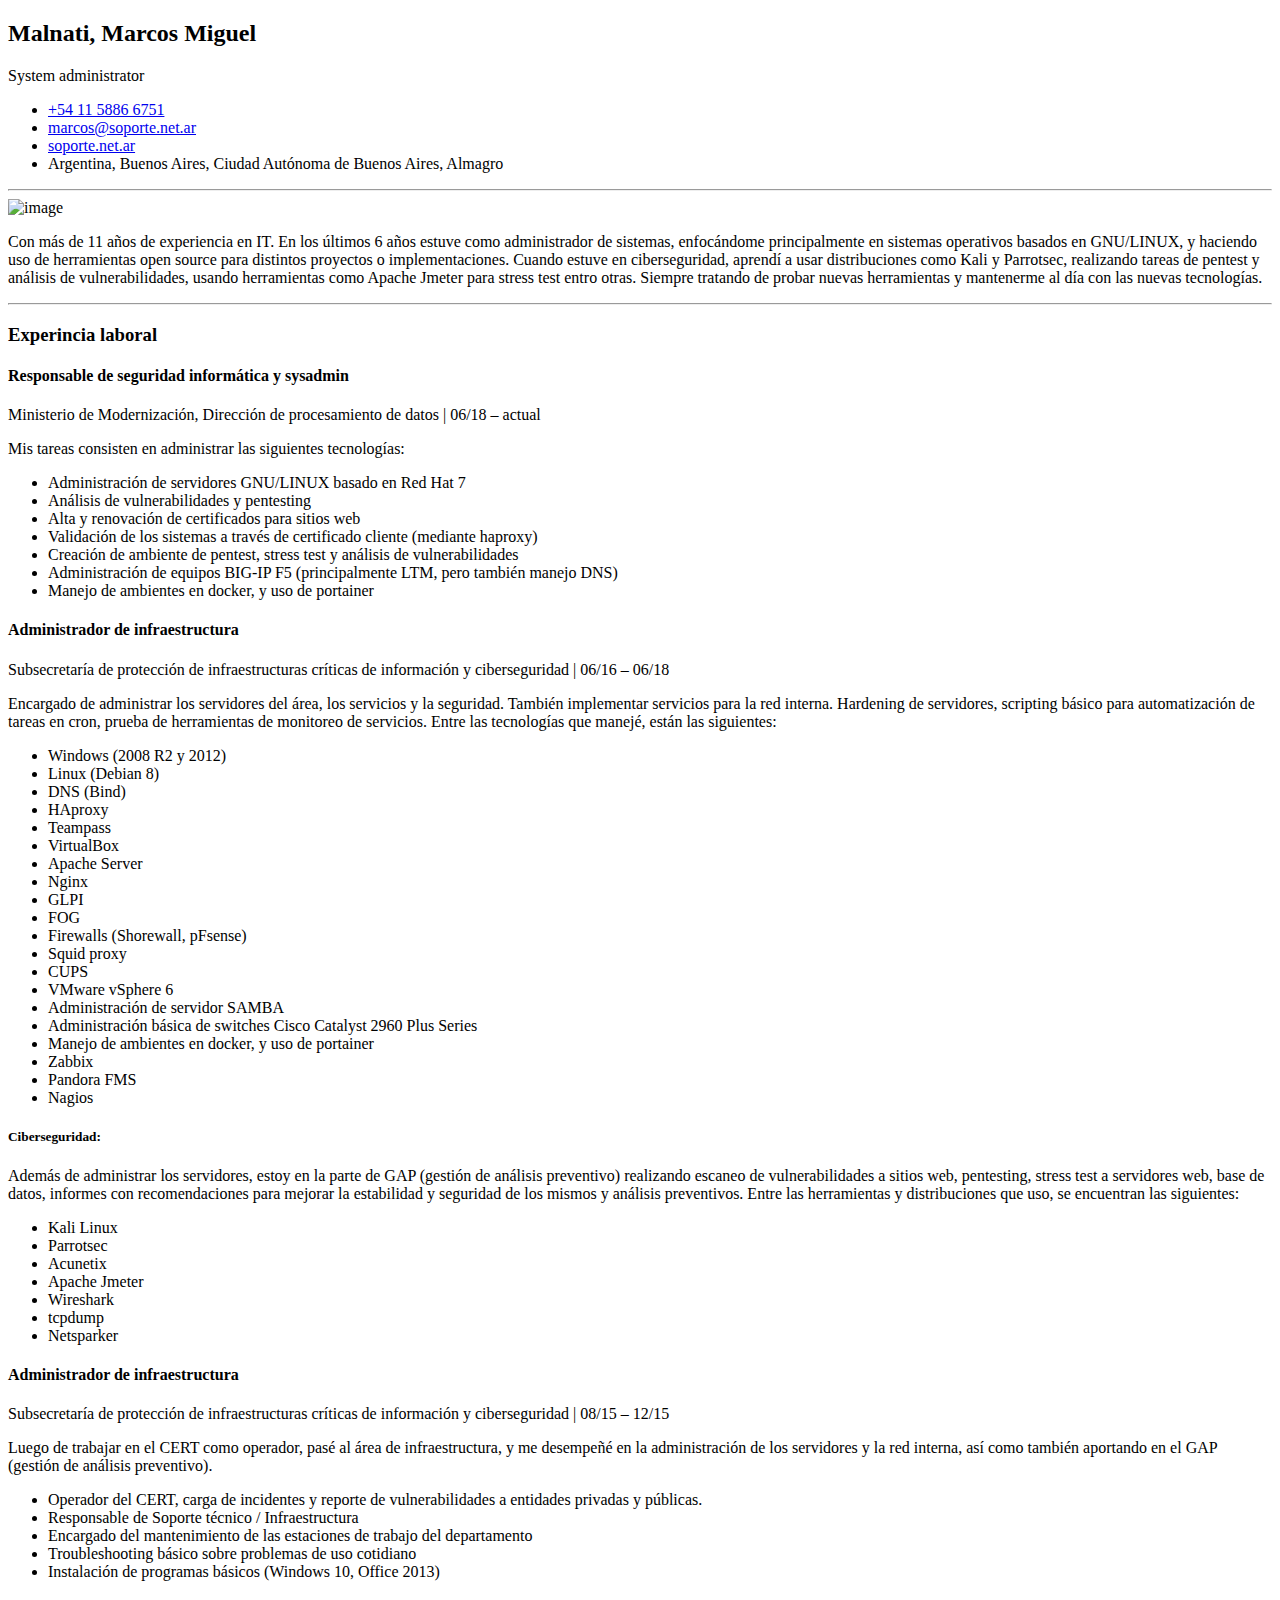
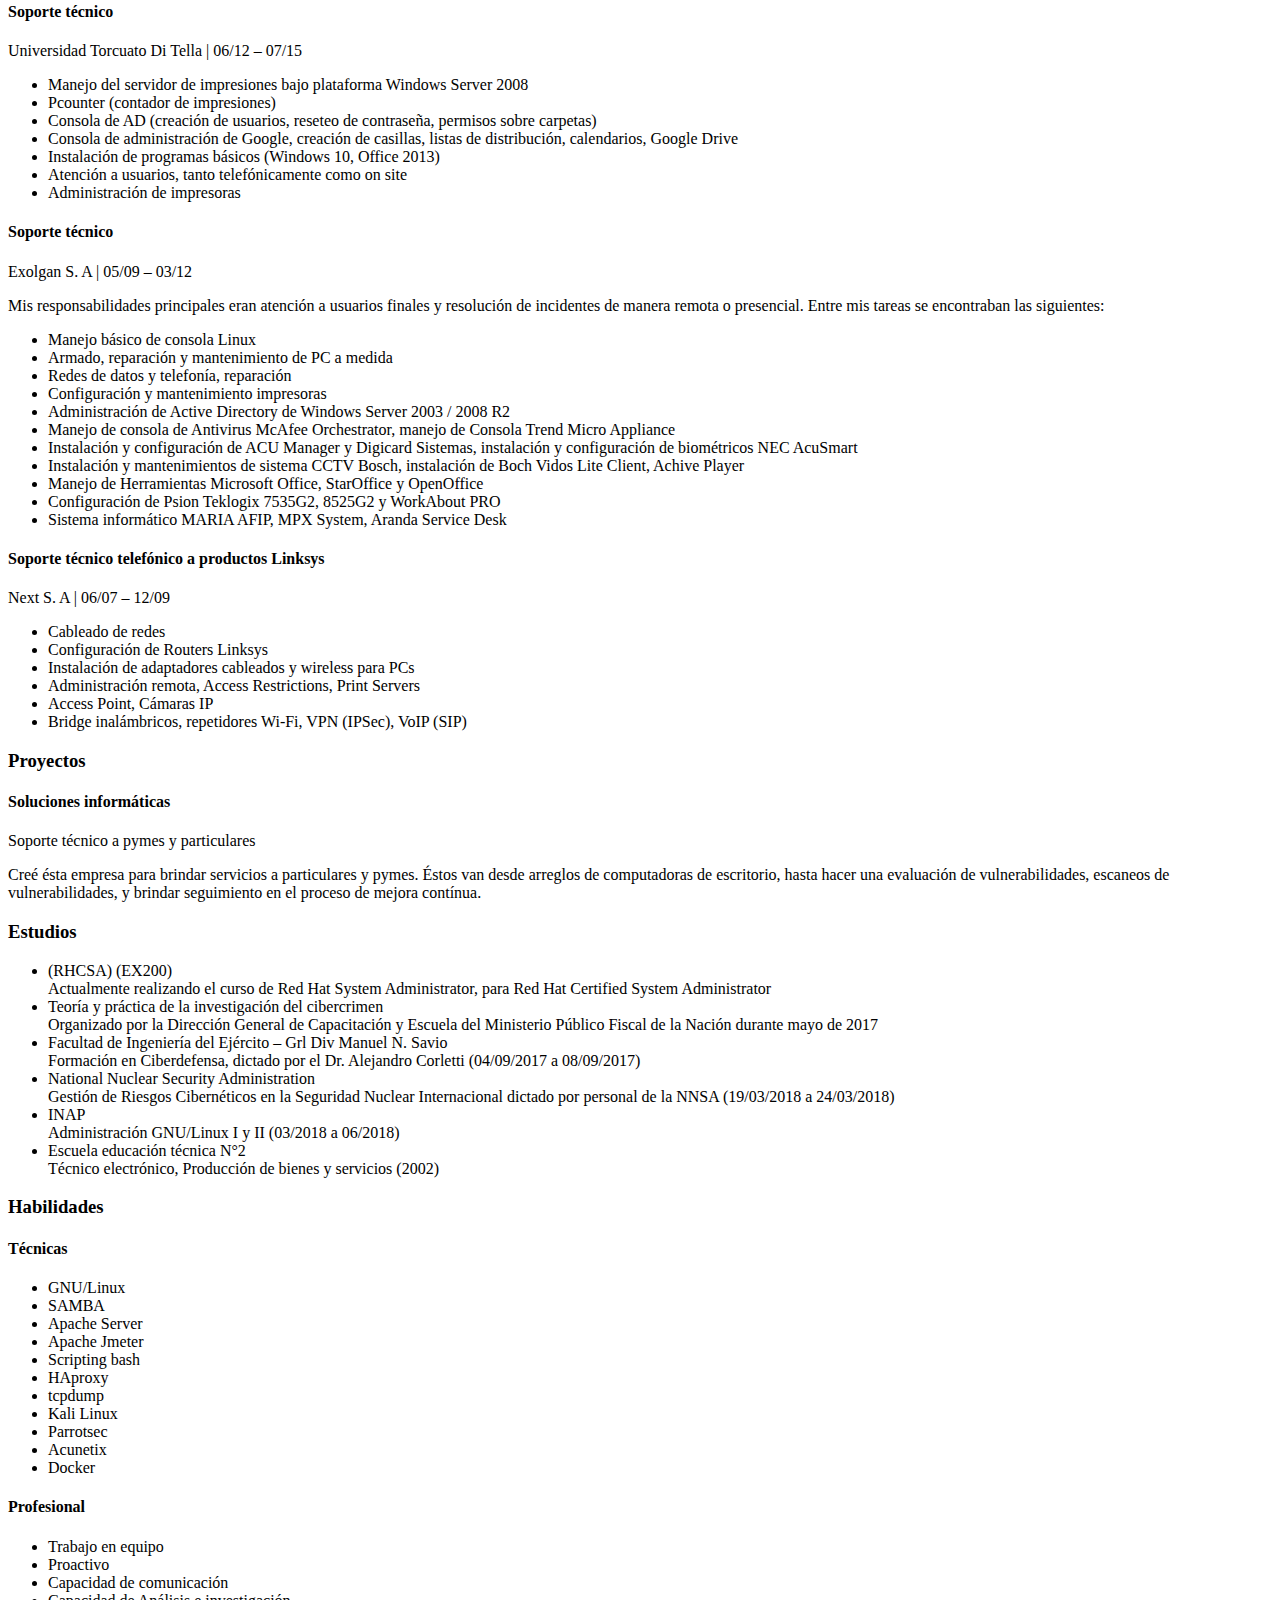
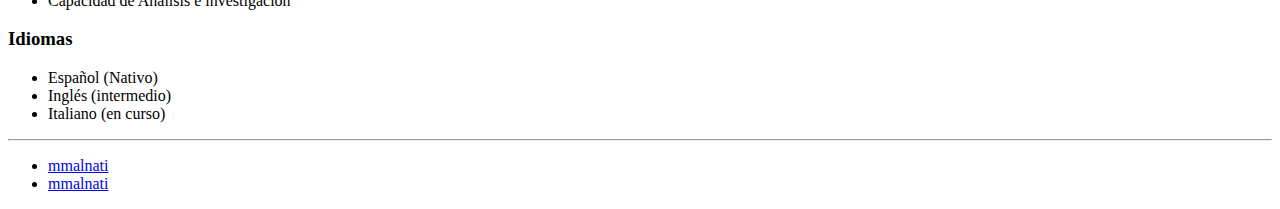
==== index.html @ 599918eb "prueba css" ====
<!DOCTYPE html>

<html lang="en">

<head>


	<meta name="generator" content="Hugo 0.64.0" />

	<!-- Global site tag (gtag.js) - Google Analytics -->
	<script async src="https://www.googletagmanager.com/gtag/js?id=UA-158036028-2"></script>
	<script>
		window.dataLayer = window.dataLayer || [];

		function gtag() {
			dataLayer.push(arguments);
		}
		gtag('js', new Date());

		gtag('config', 'UA-158036028-2');
	</script>



	<title>Malnati, Marcos Miguel</title>	<meta charset="utf-8">
	<meta http-equiv="X-UA-Compatible" content="IE=edge">
	<meta name="viewport" content="width=device-width, initial-scale=1.0">
	<meta name="description" content="DevResume - Bootstrap 4 Resume/CV Template For Software Developers">
	<meta name="author" content="CowboySmall">
	<meta name="description" content="Currículum vitae - Marcos Malnati">

	<link rel="shortcut icon" href="favicon.ico">



	<meta charset="utf-8">
	<meta http-equiv="X-UA-Compatible" content="IE=edge">
	<meta name="viewport" content="width=device-width, initial-scale=1.0">
	<meta name="description" content="Currículum vitae - Marcos Malnati">

	<link rel="shortcut icon" href="favicon.ico">


	<link rel="stylesheet" href="https://fonts.googleapis.com/css?family=Roboto:300,400,500,700,900">


	<link rel="stylesheet" href="https://themes.3rdwavemedia.com/demo/devresume/assets/css/devresume.css">


</head>

<body>

	<div class="class=" main-wrapper">

		<div class="container px-3 px-lg-5">

			<article class="resume-wrapper mx-auto theme-bg-light p-5 mb-5 my-5 shadow-lg">


				<div class="resume-header">

					<div class="row align-items-center">



						<div class="resume-title col-12 col-md-6 col-lg-8 col-xl-9">
							<h2 class="resume-name mb-0 text-uppercase">Malnati, Marcos Miguel</h2>
							<div class="resume-tagline mb-3 mb-md-0">System administrator</div>
						</div>





						<div class="resume-contact col-12 col-md-6 col-lg-4 col-xl-3">
							<ul class="list-unstyled mb-0">

								<li class="mb-2"><i class="fas fa-phone-square fa-fw fa-lg mr-2"></i><a class="resume-link" href="tel:+54 11 5886 6751">+54 11 5886 6751</a></li>

								<li class="mb-2"><i class="fas fa-envelope-square fa-fw fa-lg mr-2"></i><a class="resume-link" href="mailto:marcos@soporte.net.ar">marcos@soporte.net.ar</a></li>

								<li class="mb-2"><i class="fas fa-globe fa-fw fa-lg mr-2"></i><a class="resume-link" href="https://soporte.net.ar" target="_blank">soporte.net.ar</a></li>

								<li class="mb-0"><i class="fas fa-map-marker-alt fa-fw fa-lg mr-2"></i>Argentina, Buenos Aires, Ciudad Autónoma de Buenos Aires, Almagro</li>
							</ul>
						</div>



					</div>

				</div>


				<hr>



				<div class="resume-intro py-3">

					<div class="media flex-column flex-md-row align-items-center">


						<img class="resume-profile-image mb-3 mb-md-0 mr-md-5 ml-md-0 rounded mx-auto" src="https://raw.githubusercontent.com/mmalnati/mmalnati.github.io/master/yo2.jpg" alt="image">


						<div class="media-body text-left">
							<p class="mb-0">Con más de 11 años de experiencia en IT. En los últimos 6 años estuve como administrador de sistemas, enfocándome principalmente en sistemas operativos basados en GNU/LINUX, y haciendo uso de herramientas open source para distintos proyectos o implementaciones.
Cuando estuve en ciberseguridad, aprendí a usar distribuciones como Kali y Parrotsec, realizando tareas de pentest y análisis de vulnerabilidades, usando herramientas como Apache Jmeter para stress test entro otras. Siempre tratando de probar nuevas herramientas y mantenerme al día con las nuevas tecnologías.</p>
						</div>

					</div>

				</div>



				<hr>

				<div class="resume-body">

					<div class="row">

						<div class="resume-main col-12 col-lg-8 col-xl-9 pr-0 pr-lg-5">



							<section class="work-section py-3">

								<h3 class="text-uppercase resume-section-heading mb-4">Experincia laboral</h3>

								<div class="item mb-3">
									<div class="item-heading row align-items-center mb-2">
										<h4 class="item-title col-12 col-md-6 col-lg-6 mb-2 mb-md-0">Responsable de seguridad informática y sysadmin</h4>
										<div class="item-meta col-12 col-md-6 col-lg-6 text-muted text-left text-md-right">Ministerio de Modernización, Dirección de procesamiento de datos | 06/18 – actual</div>
									</div>
									<div class="item-content">
										<p>
											Mis tareas consisten en administrar las siguientes tecnologías:
											<ul>
												<li>Administración de servidores GNU/LINUX basado en Red Hat 7</li>
												<li>Análisis de vulnerabilidades y pentesting</li>
												<li>Alta y renovación de certificados para sitios web</li>
												<li>Validación de los sistemas a través de certificado cliente (mediante haproxy)</li>
												<li>Creación de ambiente de pentest, stress test y análisis de vulnerabilidades</li>
												<li>Administración de equipos BIG-IP F5 (principalmente LTM, pero también manejo DNS)</li>
												<li>Manejo de ambientes en docker, y uso de portainer</li>
											</ul>
										</p>

										</ul>
									</div>
								</div>

								<div class="item mb-3">
									<div class="item-heading row align-items-center mb-2">
										<h4 class="item-title col-12 col-md-6 col-lg-6 mb-2 mb-md-0">Administrador de infraestructura</h4>
										<div class="item-meta col-12 col-md-6 col-lg-6 text-muted text-left text-md-right">Subsecretaría de protección de infraestructuras críticas de información y ciberseguridad | 06/16 – 06/18</div>
									</div>
									<div class="item-content">
										<p>
											Encargado de administrar los servidores del área, los servicios y la seguridad. También implementar servicios para la red interna. Hardening de servidores, scripting básico para automatización de tareas en cron, prueba de
											herramientas de monitoreo de servicios. Entre las tecnologías que manejé, están las siguientes:
											<ul>
												<li>Windows (2008 R2 y 2012)</li>
												<li>Linux (Debian 8)</li>
												<li>DNS (Bind)</li>
												<li>HAproxy</li>
												<li>Teampass</li>
												<li>VirtualBox</li>
												<li>Apache Server</li>
												<li>Nginx</li>
												<li>GLPI</li>
												<li>FOG</li>
												<li>Firewalls (Shorewall, pFsense)</li>
												<li>Squid proxy</li>
												<li>CUPS</li>
												<li>VMware vSphere 6</li>
												<li>Administración de servidor SAMBA</li>
												<li>Administración básica de switches Cisco Catalyst 2960 Plus Series</li>
												<li>Manejo de ambientes en docker, y uso de portainer</li>
												<li>Zabbix</li>
												<li>Pandora FMS</li>
												<li>Nagios</li>
											</ul>
											<h5>Ciberseguridad:</h5>

											<p>Además de administrar los servidores, estoy en la parte de GAP (gestión de análisis preventivo) realizando escaneo de vulnerabilidades a sitios web, pentesting, stress test a servidores web, base de datos, informes con
												recomendaciones para mejorar la estabilidad y seguridad de los mismos y análisis preventivos. Entre las herramientas y distribuciones que uso, se encuentran las siguientes:</p>
											<ul>
												<li>Kali Linux</li>
												<li>Parrotsec</li>
												<li>Acunetix</li>
												<li>Apache Jmeter</li>
												<li>Wireshark</li>
												<li>tcpdump</li>
												<li>Netsparker</li>
											</ul>
										</p>
										<ul class="resume-list">

										</ul>
									</div>
								</div>

								<div class="item mb-3">
									<div class="item-heading row align-items-center mb-2">
										<h4 class="item-title col-12 col-md-6 col-lg-6 mb-2 mb-md-0">Administrador de infraestructura</h4>
										<div class="item-meta col-12 col-md-6 col-lg-6 text-muted text-left text-md-right">Subsecretaría de protección de infraestructuras críticas de información y ciberseguridad | 08/15 – 12/15</div>
									</div>
									<div class="item-content">
										<p>
											Luego de trabajar en el CERT como operador, pasé al área de infraestructura, y me desempeñé en la administración de los servidores y la red interna, así como también aportando en el GAP (gestión de análisis preventivo).
											<ul>
												<li>Operador del CERT, carga de incidentes y reporte de vulnerabilidades a entidades privadas y públicas.</li>
												<li>Responsable de Soporte técnico / Infraestructura</li>
												<li>Encargado del mantenimiento de las estaciones de trabajo del departamento</li>
												<li>Troubleshooting básico sobre problemas de uso cotidiano</li>
												<li>Instalación de programas básicos (Windows 10, Office 2013)</li>
											</ul>
										</p>

										</ul>
									</div>
								</div>

								<div class="item mb-3">
									<div class="item-heading row align-items-center mb-2">
										<h4 class="item-title col-12 col-md-6 col-lg-6 mb-2 mb-md-0">Soporte técnico</h4>
										<div class="item-meta col-12 col-md-6 col-lg-6 text-muted text-left text-md-right">Universidad Torcuato Di Tella | 06/12 – 07/15</div>
									</div>
									<div class="item-content">
										<ul>
											<li>Manejo del servidor de impresiones bajo plataforma Windows Server 2008</li>
											<li>Pcounter (contador de impresiones)</li>
											<li>Consola de AD (creación de usuarios, reseteo de contraseña, permisos sobre carpetas)</li>
											<li>Consola de administración de Google, creación de casillas, listas de distribución, calendarios, Google Drive</li>
											<li>Instalación de programas básicos (Windows 10, Office 2013)</li>
											<li>Atención a usuarios, tanto telefónicamente como on site</li>
											<li>Administración de impresoras</li>
										</ul>
										<ul class="resume-list">

										</ul>
									</div>
								</div>

								<div class="item mb-3">
									<div class="item-heading row align-items-center mb-2">
										<h4 class="item-title col-12 col-md-6 col-lg-6 mb-2 mb-md-0">Soporte técnico</h4>
										<div class="item-meta col-12 col-md-6 col-lg-6 text-muted text-left text-md-right">Exolgan S. A | 05/09 – 03/12</div>
									</div>
									<div class="item-content">
										<p>Mis responsabilidades principales eran atención a usuarios finales y resolución de incidentes de manera remota o presencial. Entre mis tareas se encontraban las siguientes:</p>
										<ul>
											<li>Manejo básico de consola Linux</li>
											<li>Armado, reparación y mantenimiento de PC a medida</li>
											<li>Redes de datos y telefonía, reparación</li>
											<li>Configuración y mantenimiento impresoras</li>
											<li>Administración de Active Directory de Windows Server 2003 / 2008 R2</li>
											<li>Manejo de consola de Antivirus McAfee Orchestrator, manejo de Consola Trend Micro Appliance</li>
											<li>Instalación y configuración de ACU Manager y Digicard Sistemas, instalación y configuración de biométricos NEC AcuSmart</li>
											<li>Instalación y mantenimientos de sistema CCTV Bosch, instalación de Boch Vidos Lite Client, Achive Player</li>
											<li>Manejo de Herramientas Microsoft Office, StarOffice y OpenOffice</li>
											<li>Configuración de Psion Teklogix 7535G2, 8525G2 y WorkAbout PRO</li>
											<li>Sistema informático MARIA AFIP, MPX System, Aranda Service Desk</li>
										</ul>
										<ul class="resume-list">

										</ul>
									</div>
								</div>


								<div class="item mb-3">
									<div class="item-heading row align-items-center mb-2">
										<h4 class="item-title col-12 col-md-6 col-lg-6 mb-2 mb-md-0">Soporte técnico telefónico a productos Linksys</h4>
										<div class="item-meta col-12 col-md-6 col-lg-6 text-muted text-left text-md-right">Next S. A | 06/07 – 12/09</div>
									</div>
									<div class="item-content">
										<p>
																						<ul>
												<li>Cableado de redes</li>
												<li>Configuración de Routers Linksys</li>
												<li>Instalación de adaptadores cableados y wireless para PCs</li>
												<li>Administración remota, Access Restrictions, Print Servers</li>
												<li>Access Point, Cámaras IP</li>
												<li>Bridge inalámbricos, repetidores Wi-Fi, VPN (IPSec), VoIP (SIP)</li>
											</ul>
										</p>

										</ul>
									</div>
								</div>

							</section>





							<section class="project-section py-3">

								<h3 class="text-uppercase resume-section-heading mb-4">Proyectos</h3>


								<div class="item mb-3">
									<div class="item-heading row align-items-center mb-2">
										<h4 class="item-title col-12 col-md-6 col-lg-8 mb-2 mb-md-0">Soluciones informáticas</h4>
										<div class="item-meta col-12 col-md-6 col-lg-4 text-muted text-left text-md-right">Soporte técnico a pymes y particulares</div>
									</div>
									<div class="item-content">
										<p>Creé ésta empresa para brindar servicios a particulares y pymes. Éstos van desde arreglos de computadoras de escritorio, hasta hacer una evaluación de vulnerabilidades, escaneos de vulnerabilidades, y brindar seguimiento en el
											proceso de mejora contínua.</p>
									</div>
								</div>


							</section>



						</div>


						<aside class="resume-aside col-12 col-lg-4 col-xl-3 px-lg-4 pb-lg-4">




							<section class="education-section py-3">

								<h3 class="text-uppercase resume-section-heading mb-4">Estudios</h3>

								<ul class="list-unstyled resume-education-list">

									<li class="mb-3">
										<div class="resume-degree font-weight-bold">(RHCSA) (EX200)</div>
										<div class="resume-degree-org text-muted">Actualmente realizando el curso de Red Hat System Administrator, para Red Hat Certified System Administrator</div>
									</li>

									<li class="mb-3">
										<div class="resume-degree font-weight-bold">Teoría y práctica de la investigación del cibercrimen</div>
										<div class="resume-degree-org text-muted">Organizado por la Dirección General de Capacitación y Escuela del Ministerio Público Fiscal de la Nación durante mayo de 2017</div>
									</li>
									<li class="mb-3">
										<div class="resume-degree font-weight-bold">Facultad de Ingeniería del Ejército – Grl Div Manuel N. Savio</div>
										<div class="resume-degree-org text-muted">Formación en Ciberdefensa, dictado por el Dr. Alejandro Corletti (04/09/2017 a 08/09/2017)</div>
									</li>
									<li class="mb-3">
										<div class="resume-degree font-weight-bold">National Nuclear Security Administration</div>
										<div class="resume-degree-org text-muted">Gestión de Riesgos Cibernéticos en la Seguridad Nuclear Internacional dictado por personal de la NNSA (19/03/2018 a 24/03/2018)</div>
									</li>
									<li class="mb-3">
										<div class="resume-degree font-weight-bold">INAP</div>
										<div class="resume-degree-org text-muted">Administración GNU/Linux I y II (03/2018 a 06/2018)</div>
									</li>
									<li class="mb-3">
										<div class="resume-degree font-weight-bold">Escuela educación técnica N°2</div>
										<div class="resume-degree-org text-muted">Técnico electrónico, Producción de bienes y servicios (2002)</div>
									</li>

								</ul>

							</section>


							<section class="skills-section py-3">

								<h3 class="text-uppercase resume-section-heading mb-4">Habilidades</h3>


								<div class="item">
									<h4 class="item-title">Técnicas</h4>
									<ul class="list-unstyled resume-skills-list">

										<li class="mb-2">GNU/Linux</li>

										<li class="mb-2">SAMBA</li>

										<li class="mb-2">Apache Server</li>

										<li class="mb-2">Apache Jmeter</li>

										<li class="mb-2">Scripting bash</li>

										<li class="mb-2">HAproxy</li>

										<li class="mb-2">tcpdump</li>

										<li class="mb-2">Kali Linux</li>

										<li class="mb-2">Parrotsec</li>

										<li class="mb-2">Acunetix</li>

										<li class="mb-2">Docker</li>

									</ul>
								</div>

								<div class="item">
									<h4 class="item-title">Profesional</h4>
									<ul class="list-unstyled resume-skills-list">

										<li class="mb-2">Trabajo en equipo</li>

										<li class="mb-2">Proactivo</li>

										<li class="mb-2">Capacidad de comunicación</li>

										<li class="mb-2">Capacidad de Análisis e investigación</li>

									</ul>
								</div>


							</section>





							<section class="skills-section py-3">

								<h3 class="text-uppercase resume-section-heading mb-4">Idiomas</h3>

								<ul class="list-unstyled resume-lang-list">

									<li class="mb-2">Español <span class="text-muted">(Nativo)</span></li>

									<li class="mb-2">Inglés <span class="text-muted">(intermedio)</span></li>

									<li class="mb-2">Italiano <span class="text-muted">(en curso)</span></li>


								</ul>

							</section>

						</aside>


					</div>

				</div>

				<hr>



				<div class="resume-footer text-center">

					<ul class="resume-social-list list-inline mx-auto mb-0 d-inline-block text-muted">

						<li class="list-inline-item mb-lg-0 mr-3">
							<a class="resume-link" href="//github.com/mmalnati" target="_blank">
								<i class="fab fa-github-square fa-2x mr-2" data-fa-transform="down-4"></i>
								<span class="d-none d-lg-inline-block text-muted">mmalnati</span>
							</a>
						</li>

						<li class="list-inline-item mb-lg-0 mr-3">
							<a class="resume-link" href="//linkedin.com/in/mmalnati" target="_blank">
								<i class="fab fa-linkedin fa-2x mr-2" data-fa-transform="down-4"></i>
								<span class="d-none d-lg-inline-block text-muted">mmalnati</span>
							</a>
						</li>

					</ul>

				</div>



			</article>

		</div>


		<footer class="footer text-center py-4">


		</footer>


	</div>



	<script defer src="https://use.fontawesome.com/releases/v5.8.1/js/all.js" integrity="sha384-g5uSoOSBd7KkhAMlnQILrecXvzst9TdC09/VM+pjDTCM+1il8RHz5fKANTFFb+gQ" crossorigin="anonymous"></script>



</body>

</html>
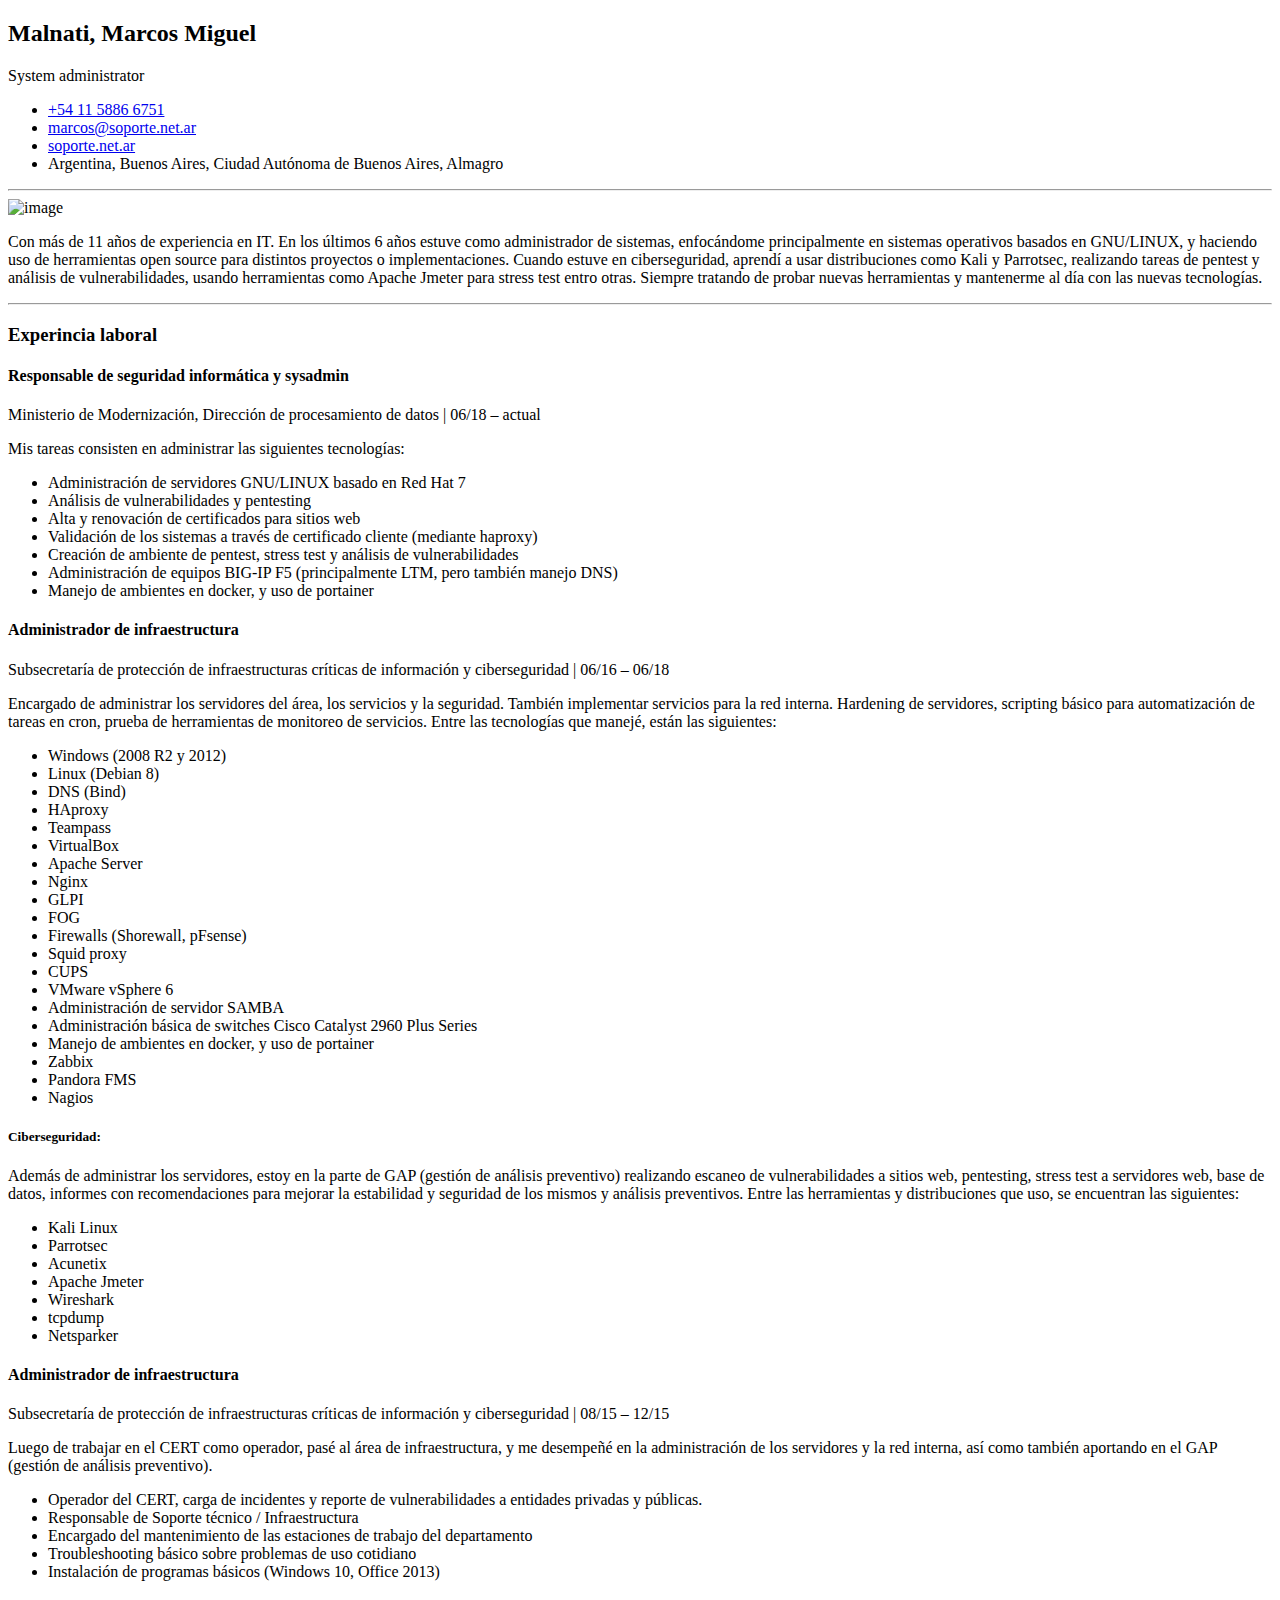
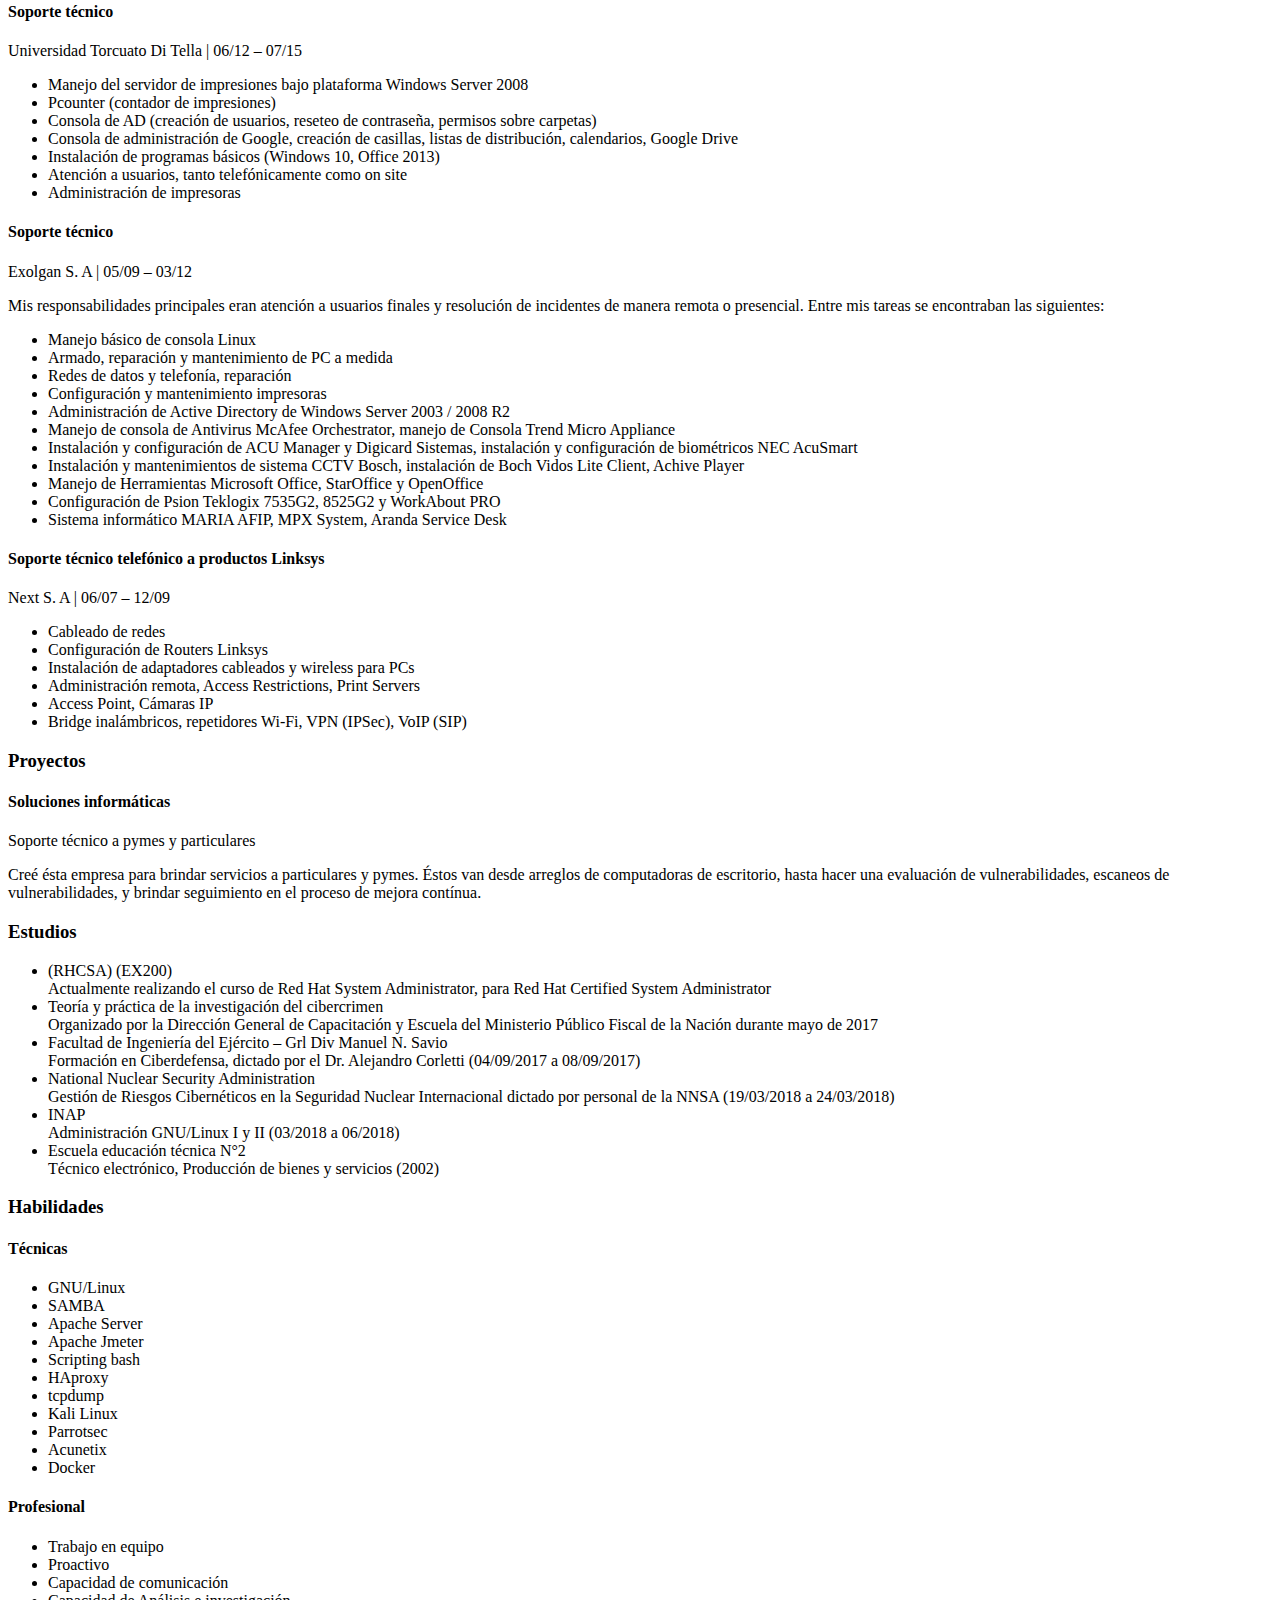
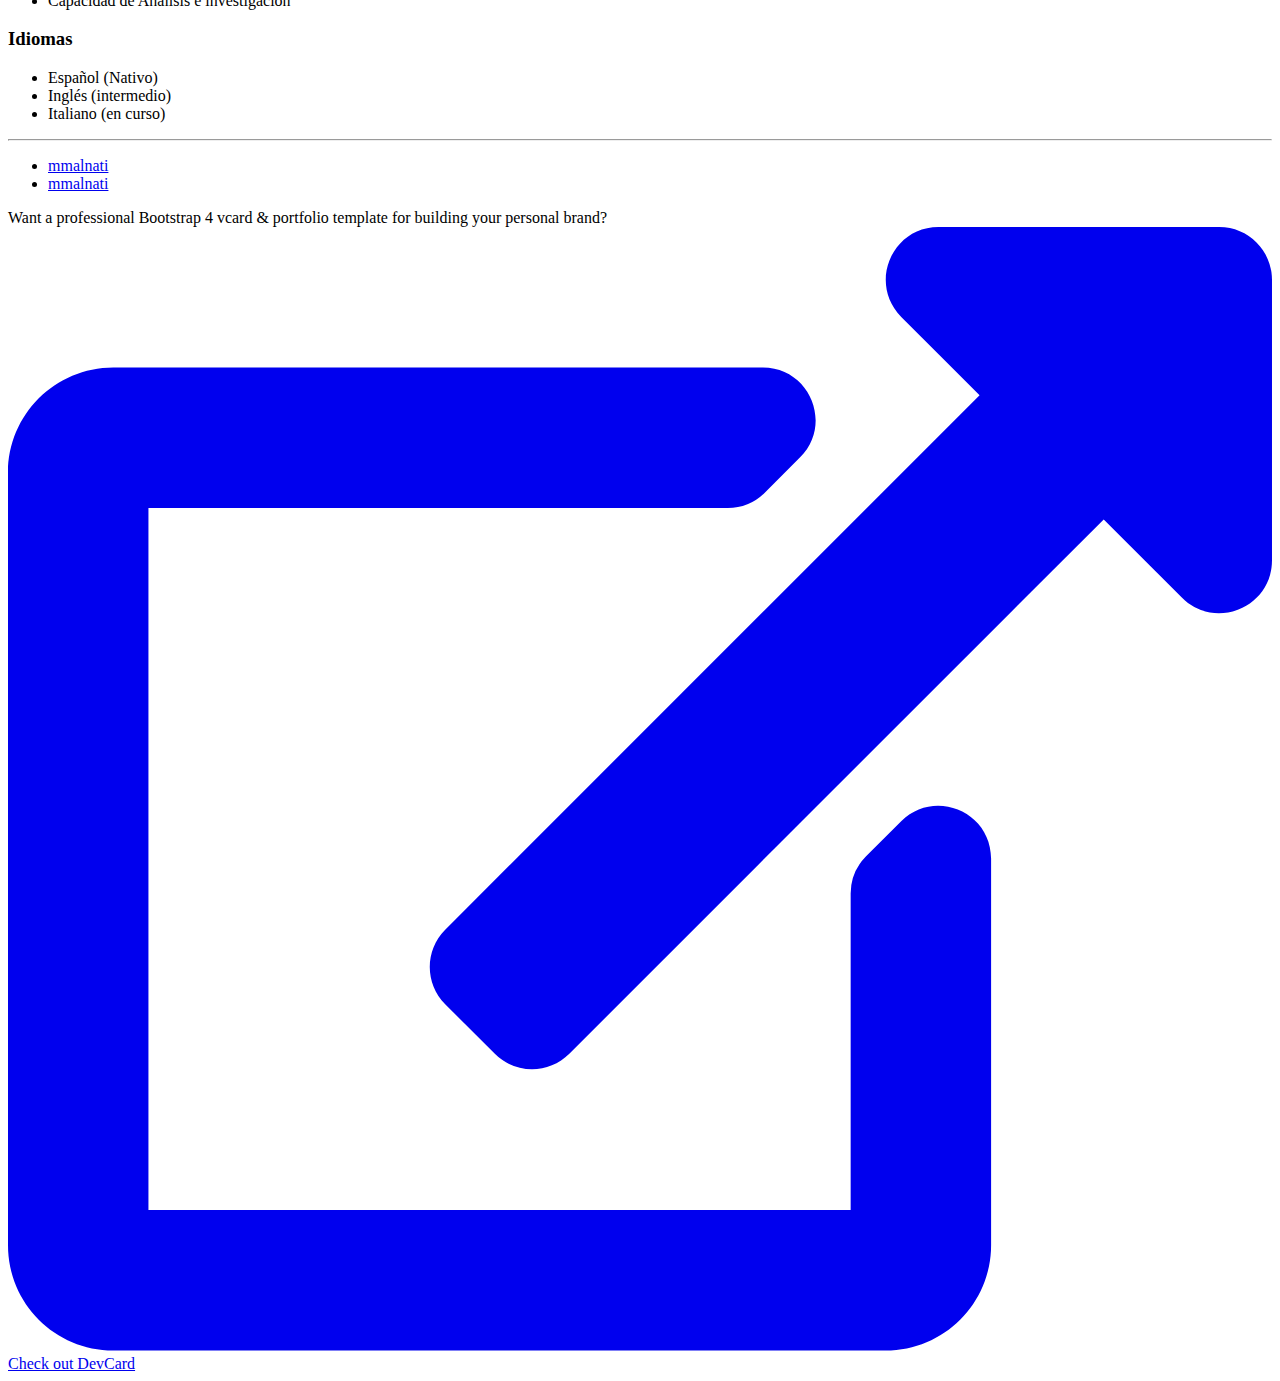
==== commit be2dd8ff: "cambio botón para descarga pdf" ====
--- a/index.html
+++ b/index.html
@@ -44,12 +44,18 @@
 	<link rel="stylesheet" href="https://fonts.googleapis.com/css?family=Roboto:300,400,500,700,900">
 
 
-	<link rel="stylesheet" href="https://themes.3rdwavemedia.com/demo/devresume/assets/css/devresume.css">
+	<link rel="stylesheet" href="css/devresume.css">
 
 
 </head>
 
 <body>
+
+
+
+
+
+
 
 	<div class="class=" main-wrapper">
 
@@ -470,6 +476,11 @@
 
 					</ul>
 
+
+					<div class="demo-banner px-2 py-3 text-white text-center font-weight-bold bg-primary">Want a professional Bootstrap 4 vcard &amp; portfolio template for building your personal brand?<br class="d-lg-none"><a class="btn demo-btn-on-bg text-white font-weight-bold ml-2 mt-2 mt-lg-0" href="https://themes.3rdwavemedia.com/bootstrap-templates/resume/devcard-bootstrap-4-vcard-portfolio-template-for-software-developers/" target="_blank"><svg class="svg-inline--fa fa-external-link-alt fa-w-18 mr-2" aria-hidden="true" focusable="false" data-prefix="fas" data-icon="external-link-alt" role="img" xmlns="http://www.w3.org/2000/svg" viewBox="0 0 576 512" data-fa-i2svg=""><path fill="currentColor" d="M576 24v127.984c0 21.461-25.96 31.98-40.971 16.971l-35.707-35.709-243.523 243.523c-9.373 9.373-24.568 9.373-33.941 0l-22.627-22.627c-9.373-9.373-9.373-24.569 0-33.941L442.756 76.676l-35.703-35.705C391.982 25.9 402.656 0 424.024 0H552c13.255 0 24 10.745 24 24zM407.029 270.794l-16 16A23.999 23.999 0 0 0 384 303.765V448H64V128h264a24.003 24.003 0 0 0 16.97-7.029l16-16C376.089 89.851 365.381 64 344 64H48C21.49 64 0 85.49 0 112v352c0 26.51 21.49 48 48 48h352c26.51 0 48-21.49 48-48V287.764c0-21.382-25.852-32.09-40.971-16.97z"></path></svg><!-- <i class="fas fa-external-link-alt mr-2"></i> -->Check out DevCard</a>
+						</div>
+
+						
 				</div>
 
 
@@ -495,4 +506,6 @@
 
 </body>
 
+
+
 </html>
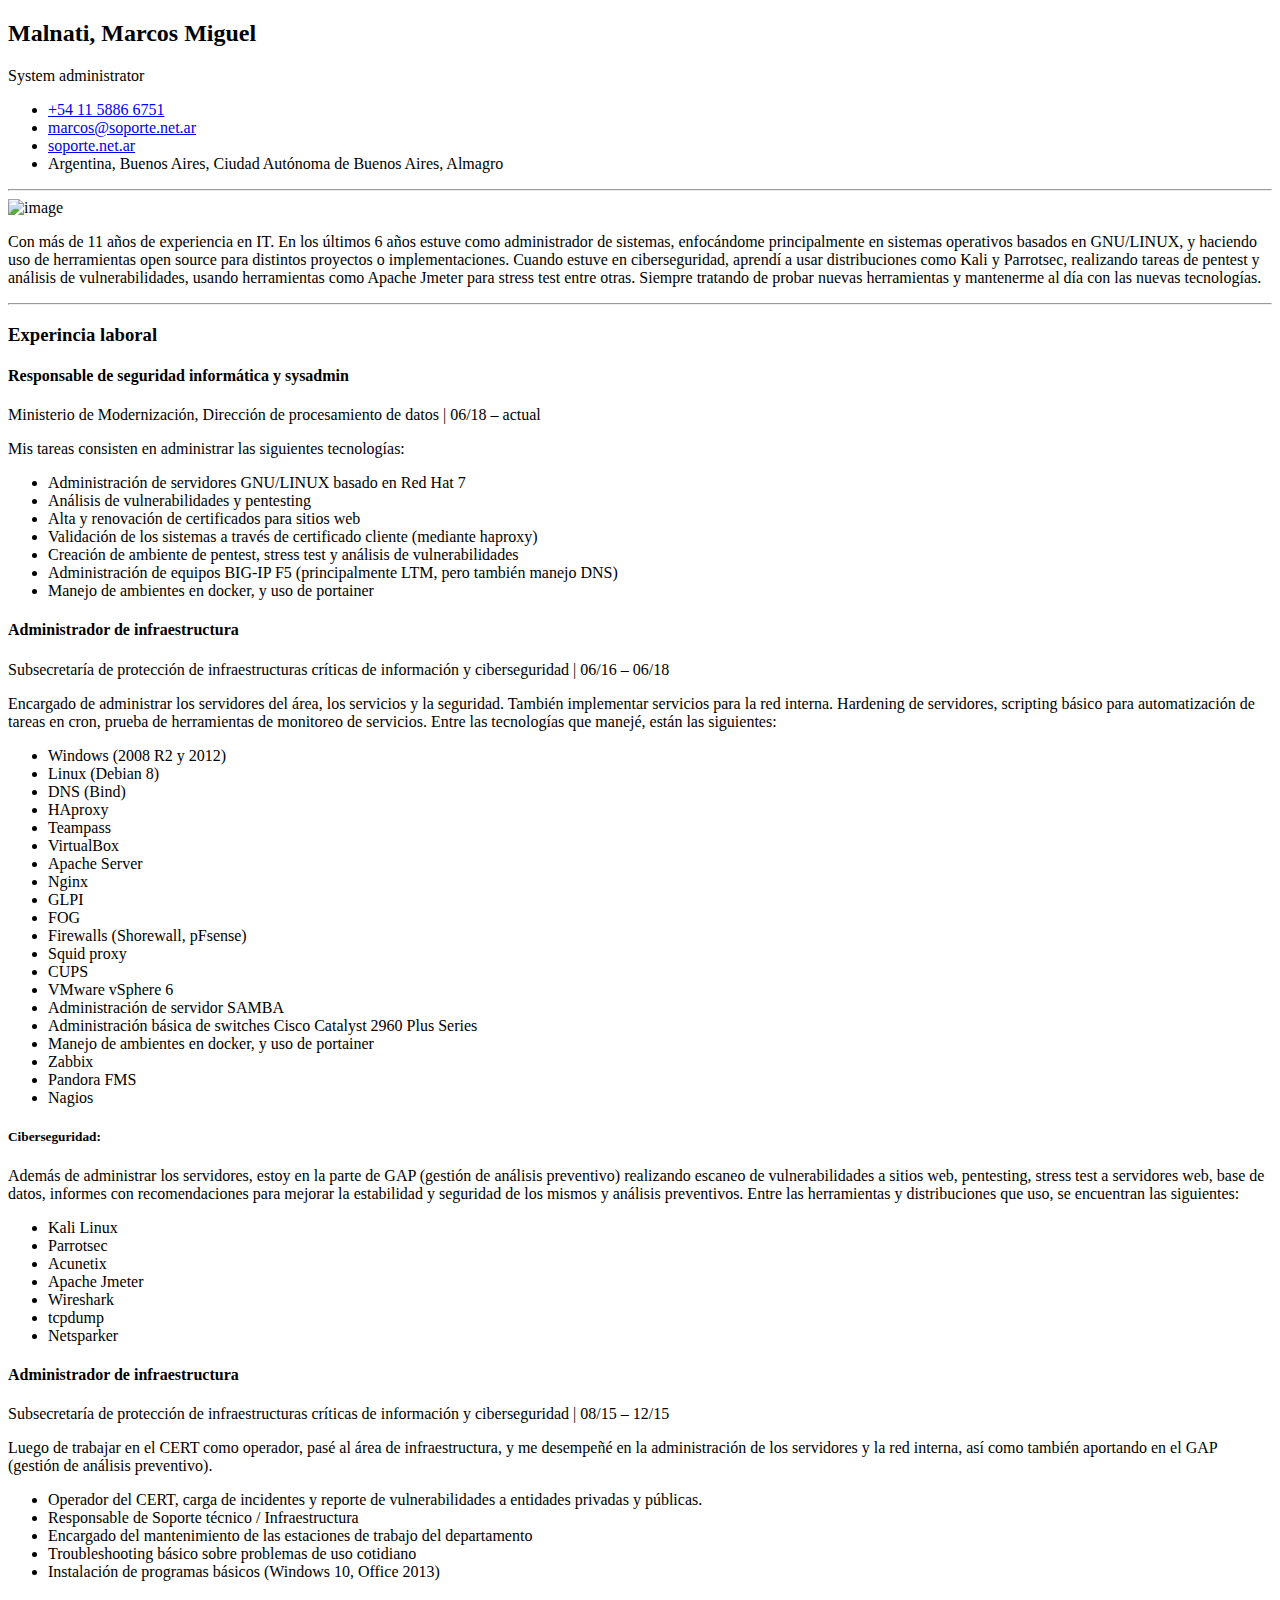
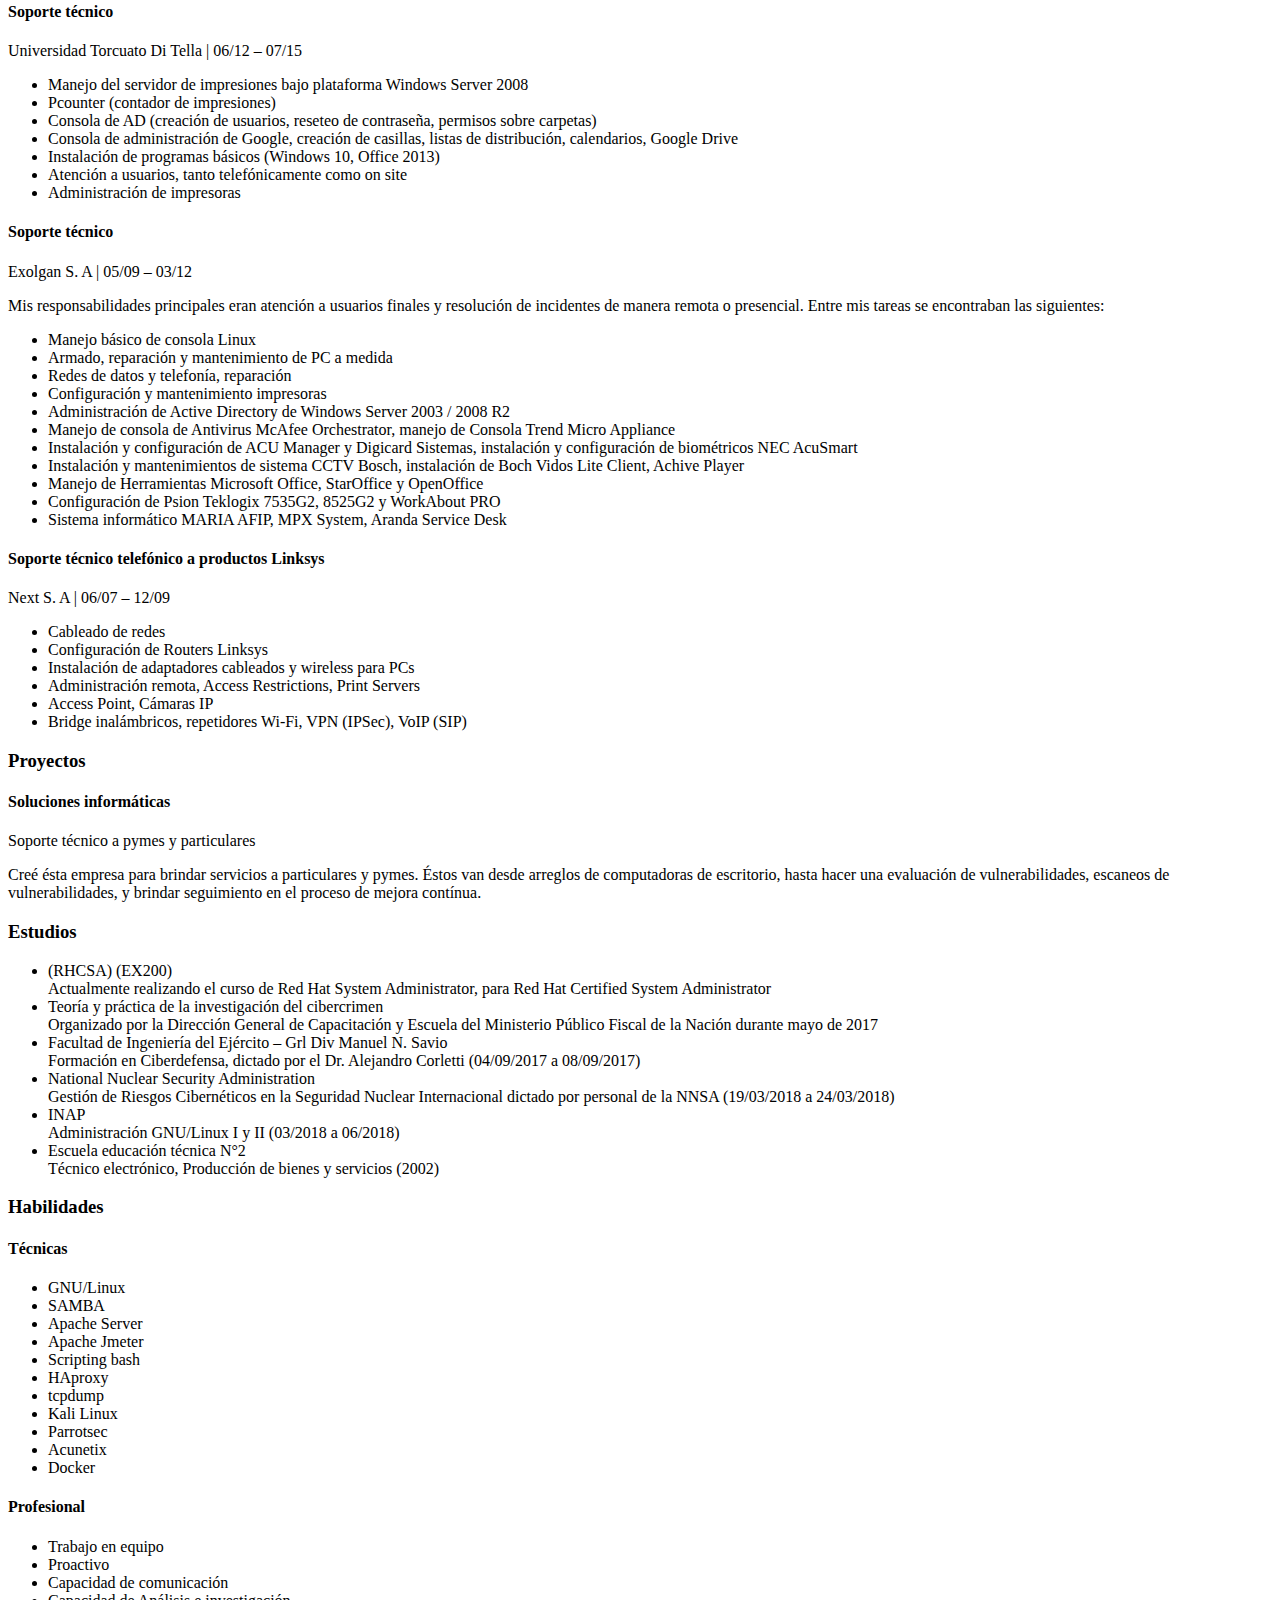
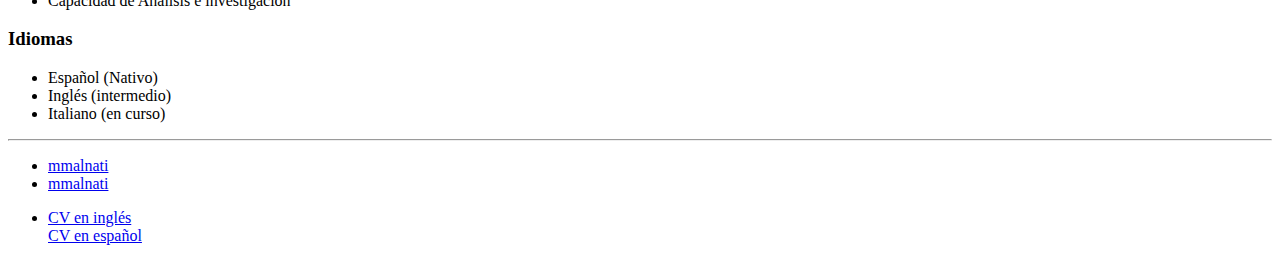
==== commit cb34621a: "agrego botones para descarga de pdf" ====
--- a/index.html
+++ b/index.html
@@ -113,7 +113,7 @@
 
 						<div class="media-body text-left">
 							<p class="mb-0">Con más de 11 años de experiencia en IT. En los últimos 6 años estuve como administrador de sistemas, enfocándome principalmente en sistemas operativos basados en GNU/LINUX, y haciendo uso de herramientas open source para distintos proyectos o implementaciones.
-Cuando estuve en ciberseguridad, aprendí a usar distribuciones como Kali y Parrotsec, realizando tareas de pentest y análisis de vulnerabilidades, usando herramientas como Apache Jmeter para stress test entro otras. Siempre tratando de probar nuevas herramientas y mantenerme al día con las nuevas tecnologías.</p>
+Cuando estuve en ciberseguridad, aprendí a usar distribuciones como Kali y Parrotsec, realizando tareas de pentest y análisis de vulnerabilidades, usando herramientas como Apache Jmeter para stress test entre otras. Siempre tratando de probar nuevas herramientas y mantenerme al día con las nuevas tecnologías.</p>
 						</div>
 
 					</div>
@@ -476,11 +476,6 @@
 
 					</ul>
 
-
-					<div class="demo-banner px-2 py-3 text-white text-center font-weight-bold bg-primary">Want a professional Bootstrap 4 vcard &amp; portfolio template for building your personal brand?<br class="d-lg-none"><a class="btn demo-btn-on-bg text-white font-weight-bold ml-2 mt-2 mt-lg-0" href="https://themes.3rdwavemedia.com/bootstrap-templates/resume/devcard-bootstrap-4-vcard-portfolio-template-for-software-developers/" target="_blank"><svg class="svg-inline--fa fa-external-link-alt fa-w-18 mr-2" aria-hidden="true" focusable="false" data-prefix="fas" data-icon="external-link-alt" role="img" xmlns="http://www.w3.org/2000/svg" viewBox="0 0 576 512" data-fa-i2svg=""><path fill="currentColor" d="M576 24v127.984c0 21.461-25.96 31.98-40.971 16.971l-35.707-35.709-243.523 243.523c-9.373 9.373-24.568 9.373-33.941 0l-22.627-22.627c-9.373-9.373-9.373-24.569 0-33.941L442.756 76.676l-35.703-35.705C391.982 25.9 402.656 0 424.024 0H552c13.255 0 24 10.745 24 24zM407.029 270.794l-16 16A23.999 23.999 0 0 0 384 303.765V448H64V128h264a24.003 24.003 0 0 0 16.97-7.029l16-16C376.089 89.851 365.381 64 344 64H48C21.49 64 0 85.49 0 112v352c0 26.51 21.49 48 48 48h352c26.51 0 48-21.49 48-48V287.764c0-21.382-25.852-32.09-40.971-16.97z"></path></svg><!-- <i class="fas fa-external-link-alt mr-2"></i> -->Check out DevCard</a>
-						</div>
-
-						
 				</div>
 
 
@@ -509,3 +504,26 @@
 
 
 </html>
+
+
+				<div class="resume-footer text-center">
+
+					<ul class="resume-social-list list-inline mx-auto mb-0 d-inline-block text-muted">
+
+						<li class="list-inline-item mb-lg-0 mr-3">
+							<a class="resume-link" href="/cvs/mmalnati-es" target="_blank">
+								<i class="fab fa-github-square fa-2x mr-2" data-fa-transform="down-4"></i>
+								<span class="d-none d-lg-inline-block text-muted">CV en inglés</span>
+							</a>
+						</li>
+
+						<i class="fa fa-file-pdf-o" aria-hidden="true"></i>
+							<a class="resume-link" href="/cvs/mmalnati-en" target="_blank">
+								<i class="fab fa-linkedin fa-2x mr-2" data-fa-transform="down-4"></i>
+								<span class="d-none d-lg-inline-block text-muted">CV en español</span>
+							</a>
+						</li>
+
+					</ul>
+
+				</div>
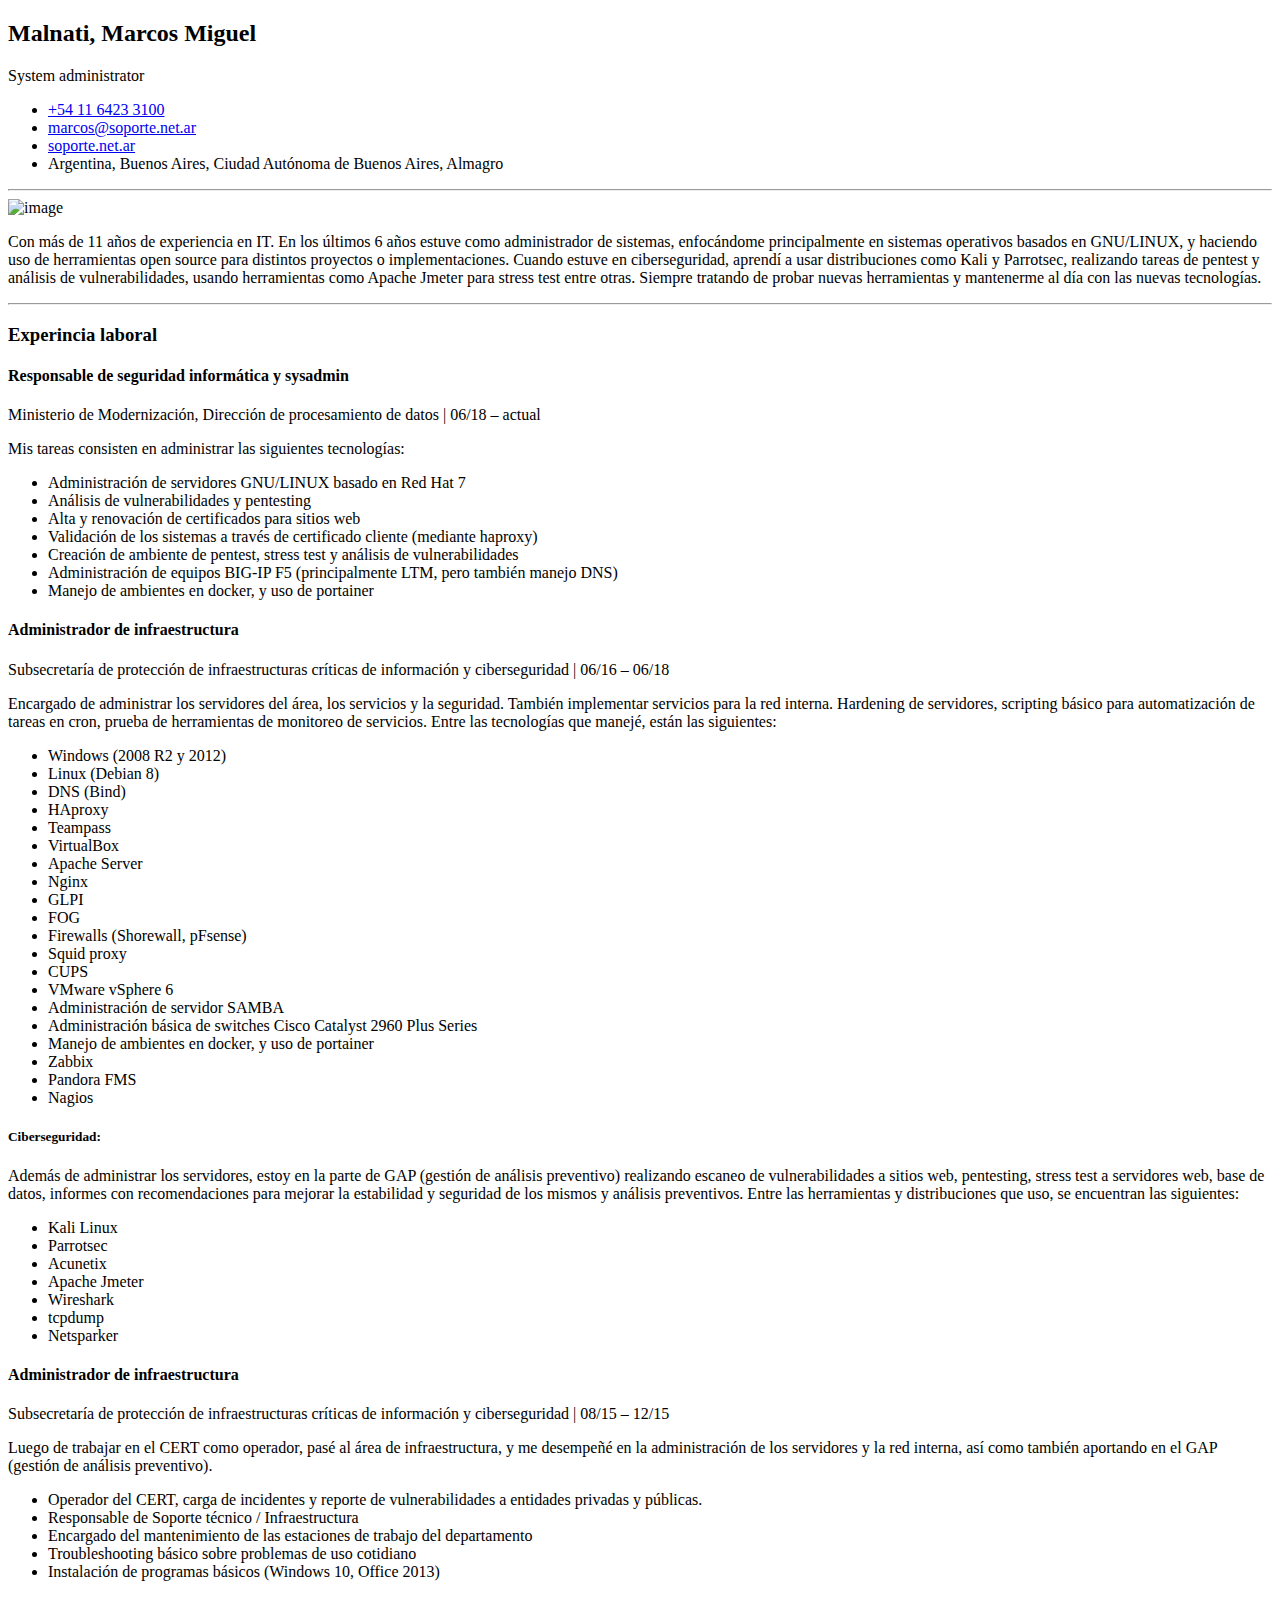
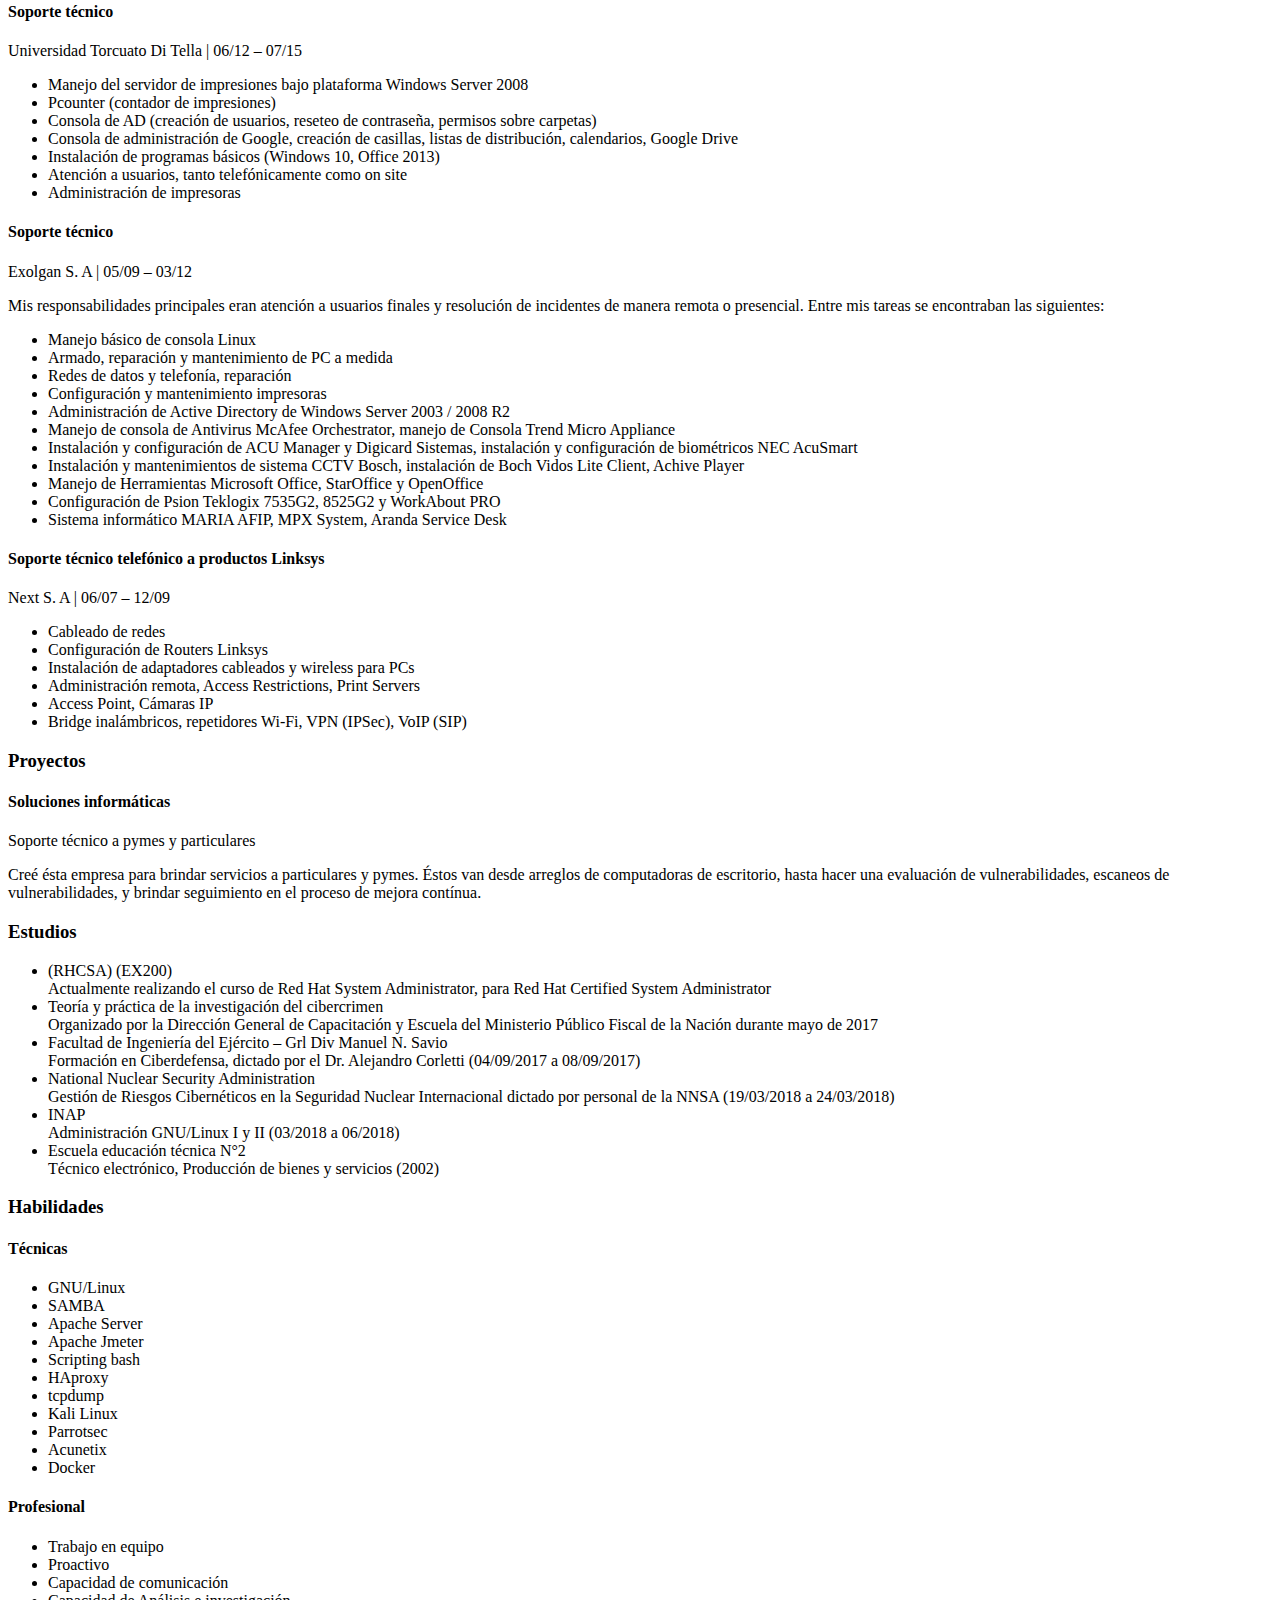
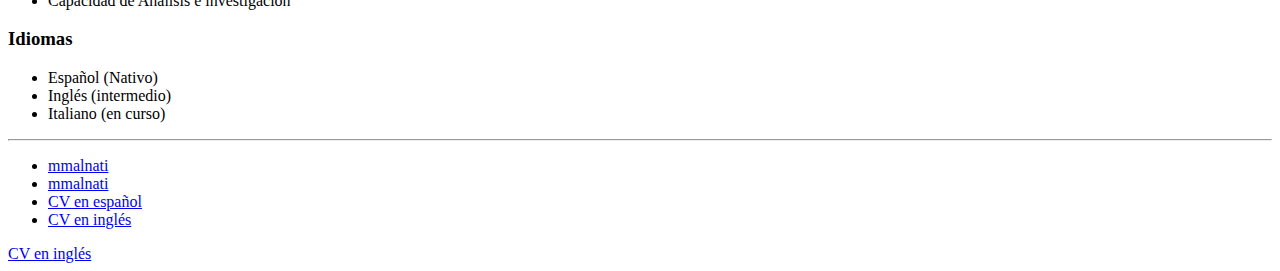
==== commit 492aaaee: "Update index.html" ====
--- a/index.html
+++ b/index.html
@@ -82,7 +82,7 @@
 						<div class="resume-contact col-12 col-md-6 col-lg-4 col-xl-3">
 							<ul class="list-unstyled mb-0">
 
-								<li class="mb-2"><i class="fas fa-phone-square fa-fw fa-lg mr-2"></i><a class="resume-link" href="tel:+54 11 5886 6751">+54 11 5886 6751</a></li>
+								<li class="mb-2"><i class="fas fa-phone-square fa-fw fa-lg mr-2"></i><a class="resume-link" href="tel:+54 11 6423 3100">+54 11 6423 3100</a></li>
 
 								<li class="mb-2"><i class="fas fa-envelope-square fa-fw fa-lg mr-2"></i><a class="resume-link" href="mailto:marcos@soporte.net.ar">marcos@soporte.net.ar</a></li>
 
@@ -474,56 +474,52 @@
 							</a>
 						</li>
 
-					</ul>
-
-				</div>
-
-
-
-			</article>
-
-		</div>
-
-
-		<footer class="footer text-center py-4">
-
-
-		</footer>
-
-
-	</div>
-
-
-
-	<script defer src="https://use.fontawesome.com/releases/v5.8.1/js/all.js" integrity="sha384-g5uSoOSBd7KkhAMlnQILrecXvzst9TdC09/VM+pjDTCM+1il8RHz5fKANTFFb+gQ" crossorigin="anonymous"></script>
-
-
-
-</body>
-
-
-
-</html>
-
-
-				<div class="resume-footer text-center">
-
-					<ul class="resume-social-list list-inline mx-auto mb-0 d-inline-block text-muted">
-
 						<li class="list-inline-item mb-lg-0 mr-3">
-							<a class="resume-link" href="/cvs/mmalnati-es" target="_blank">
-								<i class="fab fa-github-square fa-2x mr-2" data-fa-transform="down-4"></i>
+							<a class="resume-link" href="/cvs/mmalnati-es.pdf" target="_blank">
+								<i class="fas fa-file-pdf" data-fa-transform="down-5"></i>
+								<span class="d-none d-lg-inline-block text-muted">CV en español</span>
+							</a>
+						</li>
+
+						<li class="list-inline-item mb-lg-0 mr-3">
+							<a class="resume-link" href="/cvs/mmalnati-en.pdf" target="_blank">
+								<i class="fas fa-file-pdf" data-fa-transform="down-5"></i>
 								<span class="d-none d-lg-inline-block text-muted">CV en inglés</span>
 							</a>
 						</li>
-
-						<i class="fa fa-file-pdf-o" aria-hidden="true"></i>
-							<a class="resume-link" href="/cvs/mmalnati-en" target="_blank">
-								<i class="fab fa-linkedin fa-2x mr-2" data-fa-transform="down-4"></i>
-								<span class="d-none d-lg-inline-block text-muted">CV en español</span>
-							</a>
-						</li>
-
 					</ul>
-
+					<li class="list-inline-item mb-lg-0 mr-3">
+						<a class="resume-link" href="https://mmalnati.github.io/index-EN.html" target="_blank">
+							<i class="far fa-file-alt" data-fa-transform="down-5"></i>
+							<span class="d-none d-lg-inline-block text-muted">CV en inglés</span>
+						</a>
+					</li>
+				</ul>
 				</div>
+
+
+
+			</article>
+
+		</div>
+
+
+		<footer class="footer text-center py-4">
+
+
+		</footer>
+
+
+	</div>
+
+
+
+	<script defer src="https://use.fontawesome.com/releases/v5.8.1/js/all.js" integrity="sha384-g5uSoOSBd7KkhAMlnQILrecXvzst9TdC09/VM+pjDTCM+1il8RHz5fKANTFFb+gQ" crossorigin="anonymous"></script>
+
+
+
+</body>
+
+
+
+</html>
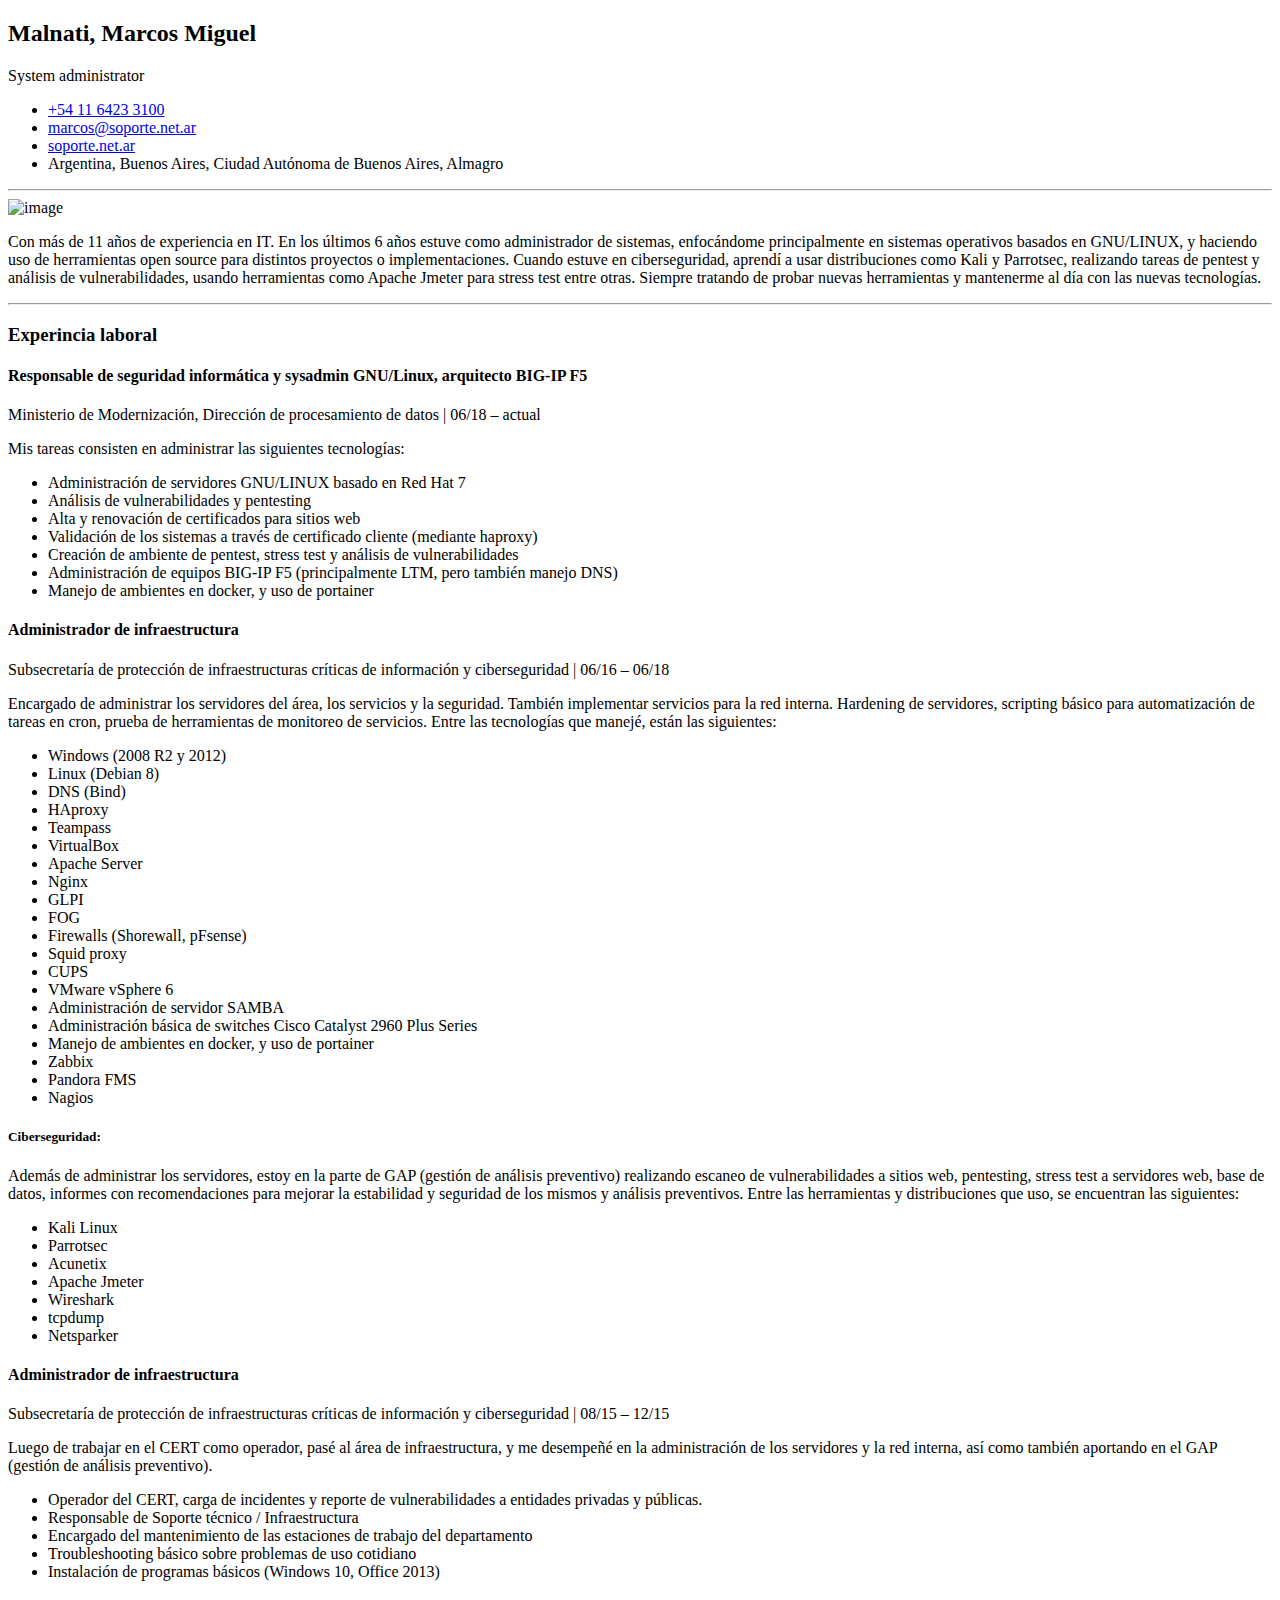
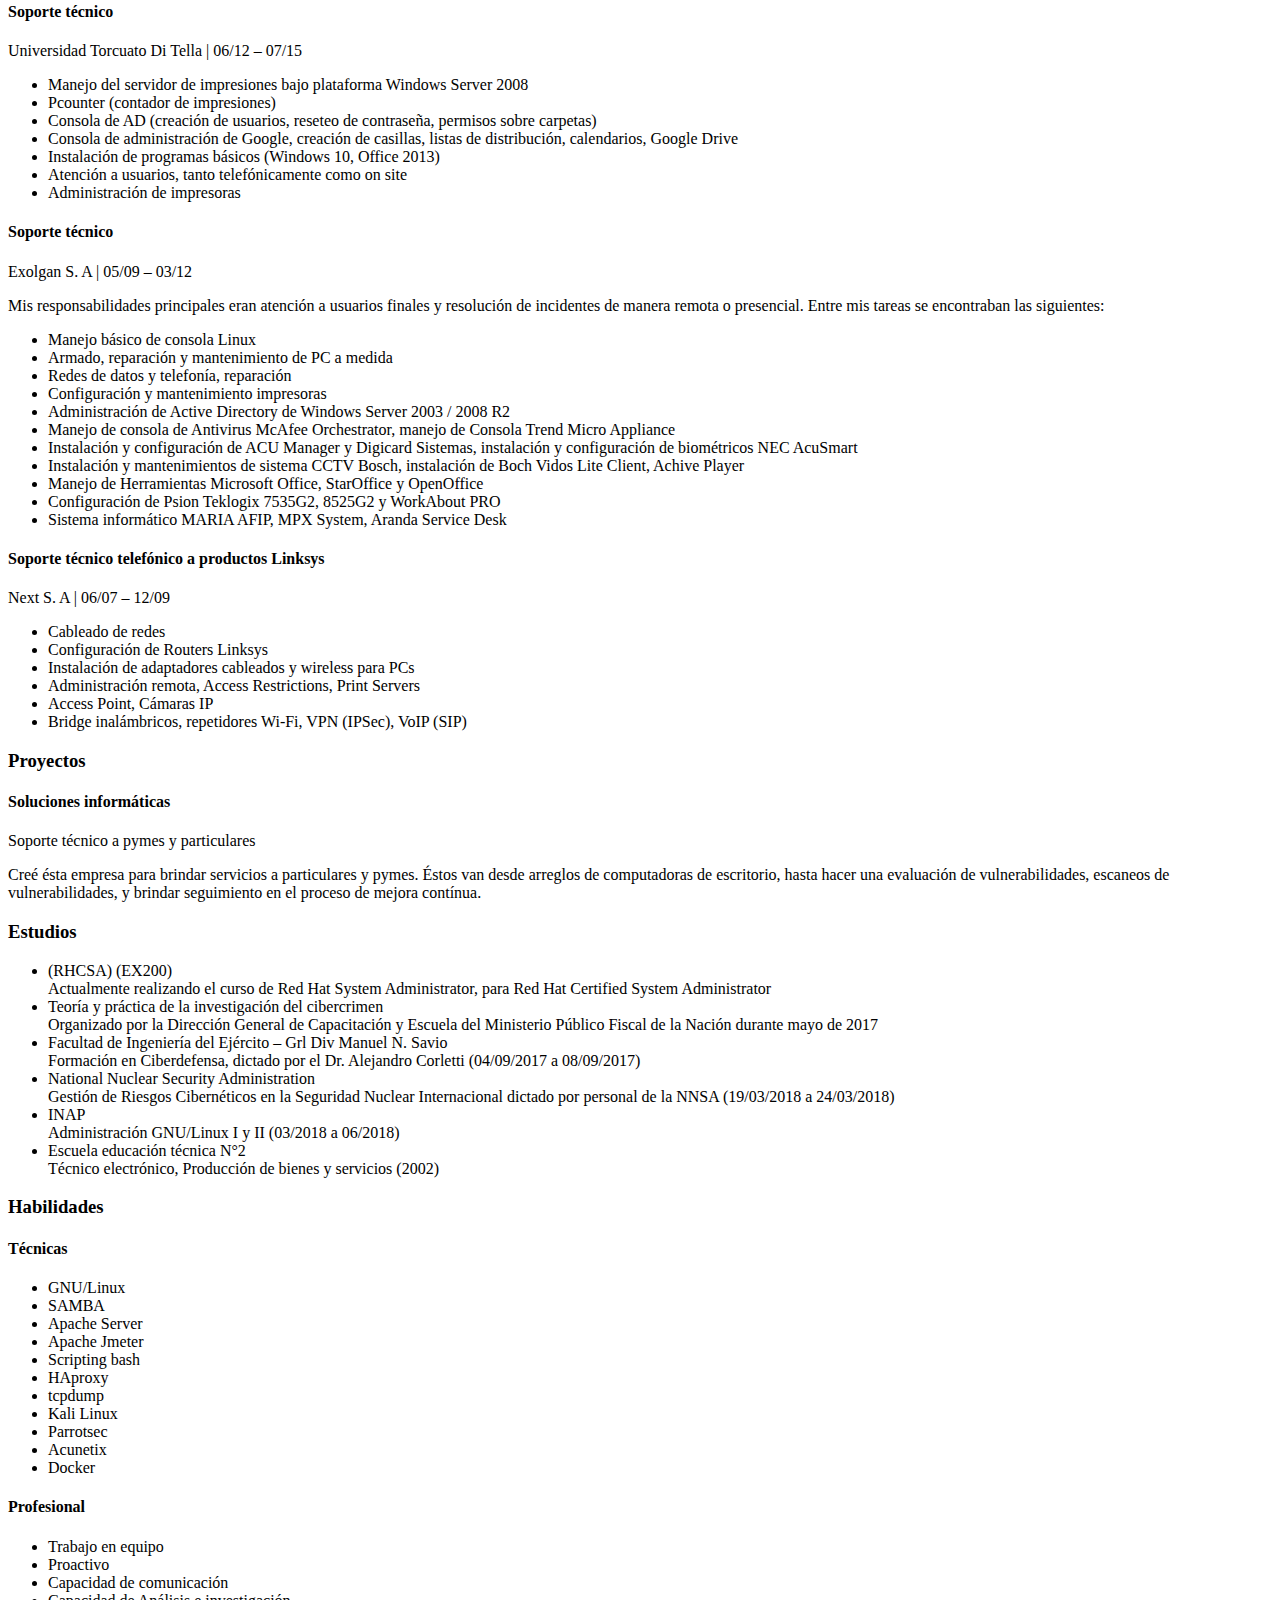
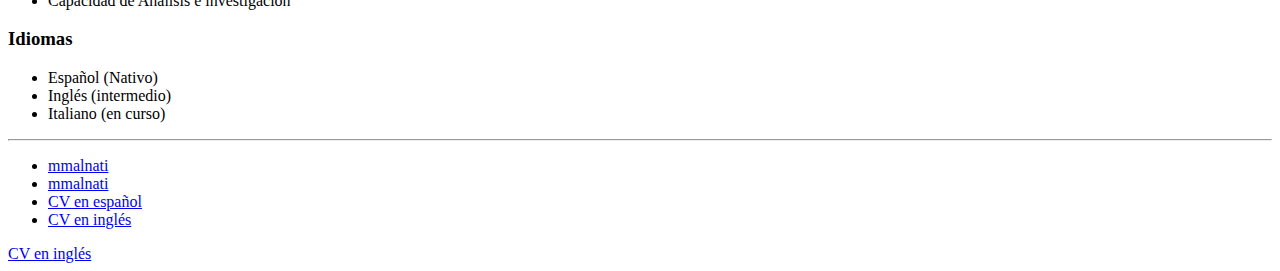
==== commit a83d6e38: "Merge branch 'master' of https://github.com/mmalnati/mmalnati.github.io" ====
--- a/index.html
+++ b/index.html
@@ -138,7 +138,7 @@
 
 								<div class="item mb-3">
 									<div class="item-heading row align-items-center mb-2">
-										<h4 class="item-title col-12 col-md-6 col-lg-6 mb-2 mb-md-0">Responsable de seguridad informática y sysadmin</h4>
+										<h4 class="item-title col-12 col-md-6 col-lg-6 mb-2 mb-md-0">Responsable de seguridad informática y sysadmin GNU/Linux, arquitecto BIG-IP F5</h4>
 										<div class="item-meta col-12 col-md-6 col-lg-6 text-muted text-left text-md-right">Ministerio de Modernización, Dirección de procesamiento de datos | 06/18 – actual</div>
 									</div>
 									<div class="item-content">
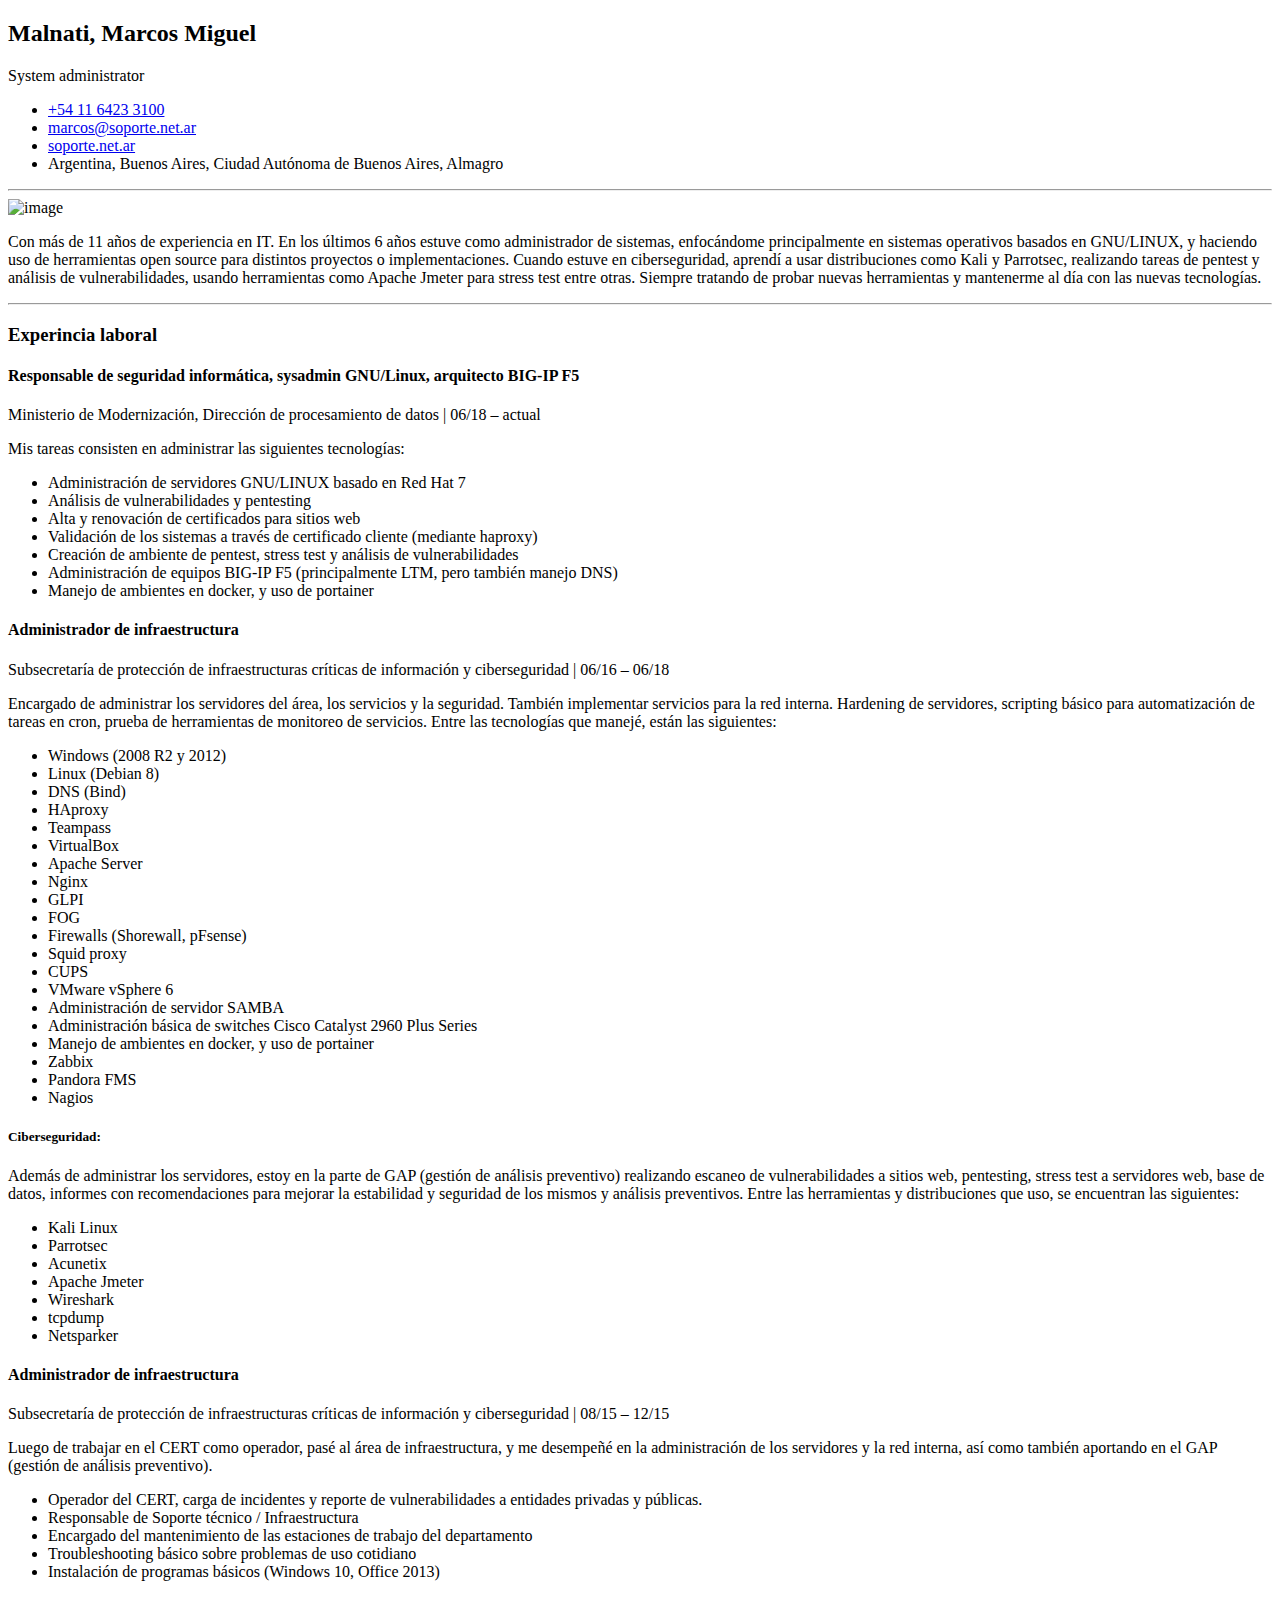
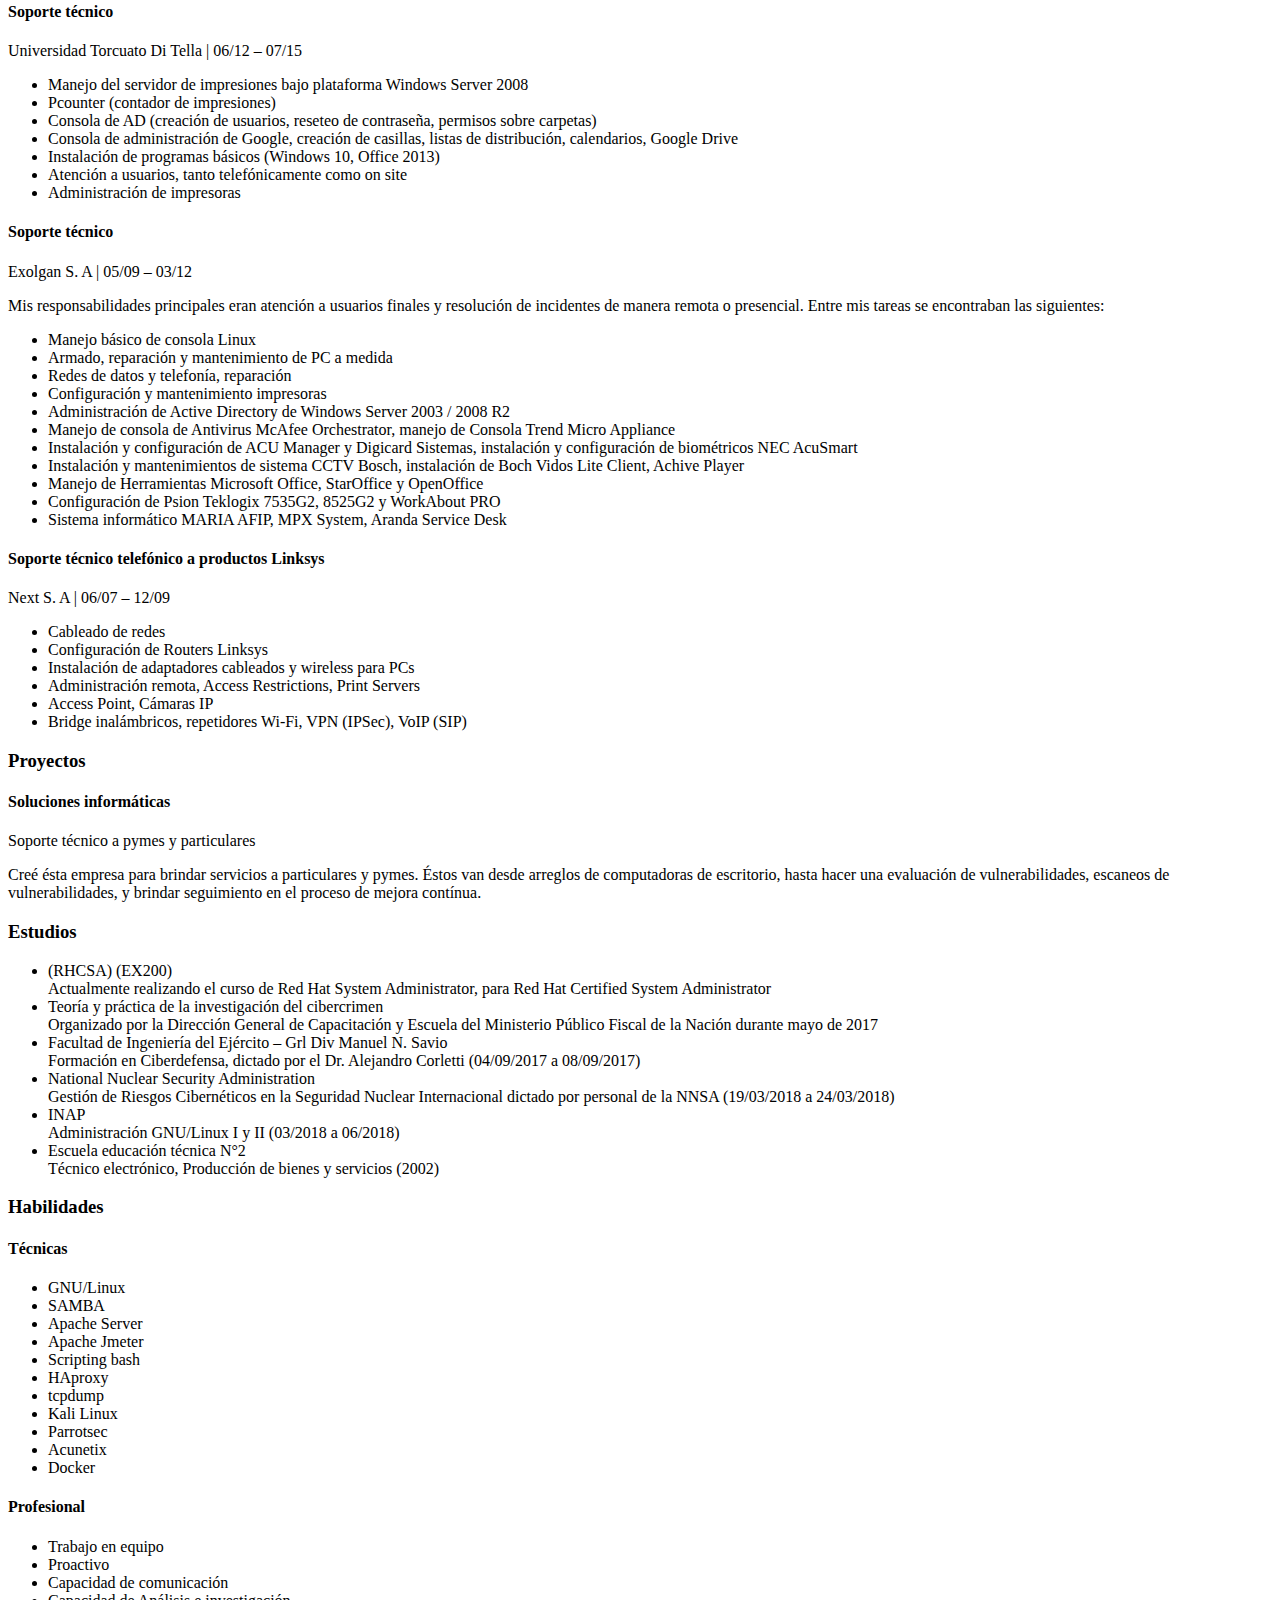
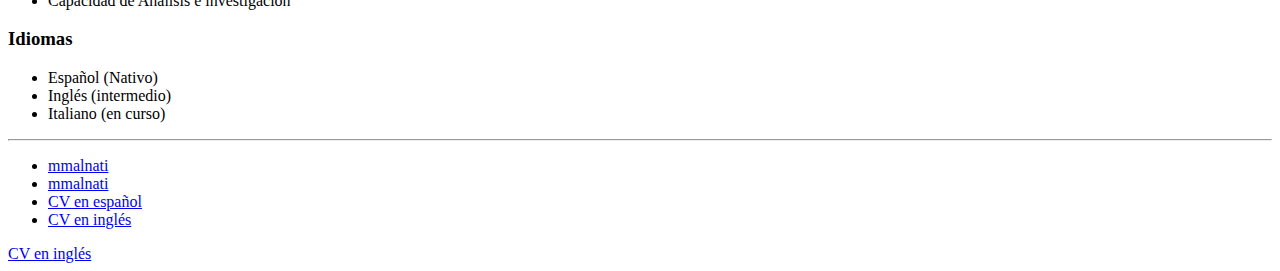
==== commit 69f118f2: "ok" ====
--- a/index.html
+++ b/index.html
@@ -138,7 +138,7 @@
 
 								<div class="item mb-3">
 									<div class="item-heading row align-items-center mb-2">
-										<h4 class="item-title col-12 col-md-6 col-lg-6 mb-2 mb-md-0">Responsable de seguridad informática y sysadmin GNU/Linux, arquitecto BIG-IP F5</h4>
+										<h4 class="item-title col-12 col-md-6 col-lg-6 mb-2 mb-md-0">Responsable de seguridad informática, sysadmin GNU/Linux, arquitecto BIG-IP F5</h4>
 										<div class="item-meta col-12 col-md-6 col-lg-6 text-muted text-left text-md-right">Ministerio de Modernización, Dirección de procesamiento de datos | 06/18 – actual</div>
 									</div>
 									<div class="item-content">
